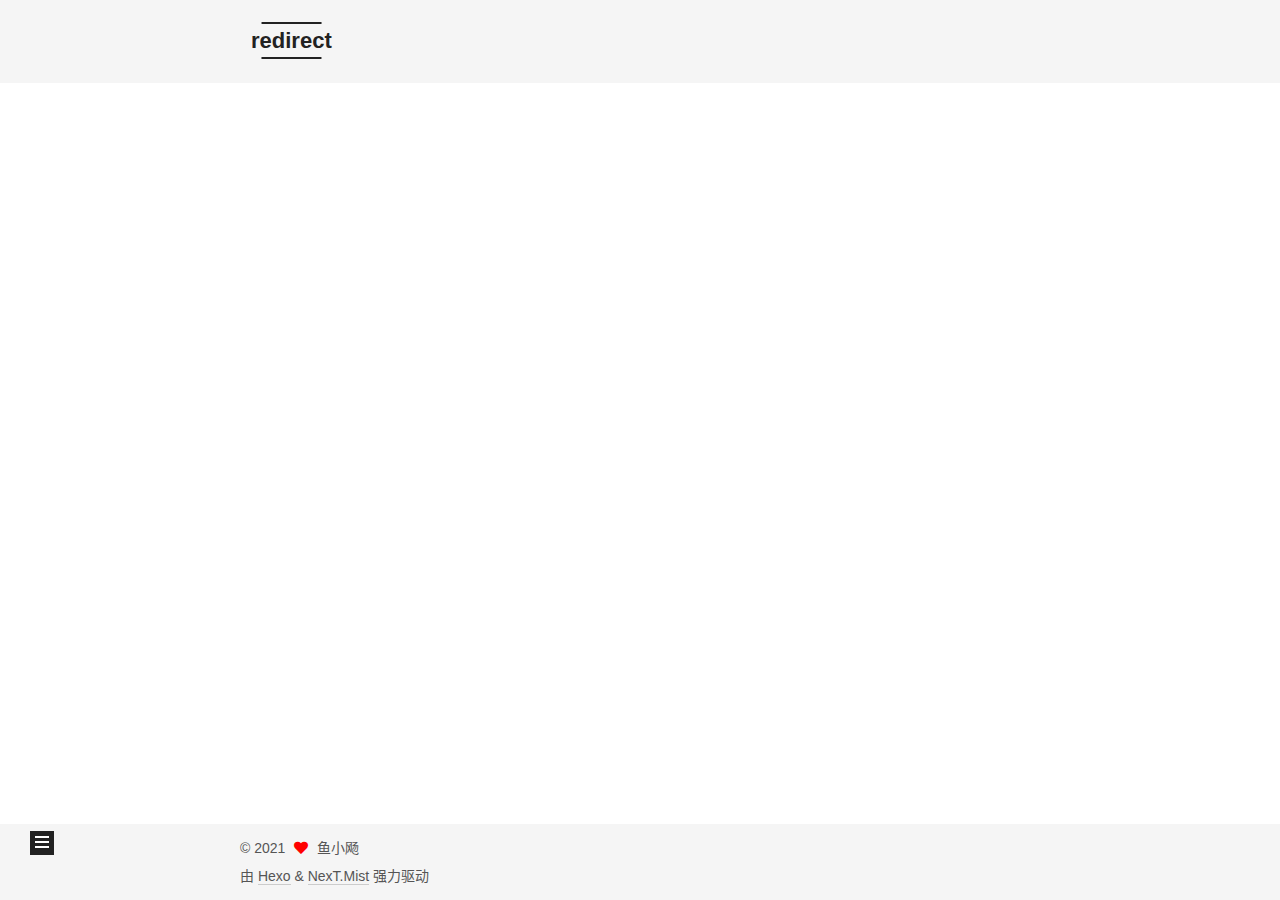
==== about/index.html @ b48eae07 "Site updated: 2021-04-28 17:13:50" ====
<!DOCTYPE html>
<html lang="zh-CN">
<head>
  <meta charset="UTF-8">
<meta name="viewport" content="width=device-width, initial-scale=1, maximum-scale=2">
<meta name="theme-color" content="#222">
<meta name="generator" content="Hexo 5.4.0">
  <link rel="apple-touch-icon" sizes="180x180" href="/images/apple-touch-icon-next.png">
  <link rel="icon" type="image/png" sizes="32x32" href="/images/favicon-32x32-next.png">
  <link rel="icon" type="image/png" sizes="16x16" href="/images/favicon-16x16-next.png">
  <link rel="mask-icon" href="/images/logo.svg" color="#222">

<link rel="stylesheet" href="/css/main.css">


<link rel="stylesheet" href="/lib/font-awesome/css/all.min.css">

<script id="hexo-configurations">
    var NexT = window.NexT || {};
    var CONFIG = {"hostname":"example.com","root":"/","scheme":"Mist","version":"7.8.0","exturl":false,"sidebar":{"position":"left","display":"post","padding":18,"offset":12,"onmobile":false},"copycode":{"enable":false,"show_result":false,"style":null},"back2top":{"enable":true,"sidebar":false,"scrollpercent":false},"bookmark":{"enable":false,"color":"#222","save":"auto"},"fancybox":false,"mediumzoom":false,"lazyload":false,"pangu":false,"comments":{"style":"tabs","active":null,"storage":true,"lazyload":false,"nav":null},"algolia":{"hits":{"per_page":10},"labels":{"input_placeholder":"Search for Posts","hits_empty":"We didn't find any results for the search: ${query}","hits_stats":"${hits} results found in ${time} ms"}},"localsearch":{"enable":false,"trigger":"auto","top_n_per_article":1,"unescape":false,"preload":false},"motion":{"enable":true,"async":false,"transition":{"post_block":"fadeIn","post_header":"slideDownIn","post_body":"slideDownIn","coll_header":"slideLeftIn","sidebar":"slideUpIn"}}};
  </script>

  <meta property="og:type" content="website">
<meta property="og:title" content="about">
<meta property="og:url" content="http://example.com/about/index.html">
<meta property="og:site_name" content="redirect">
<meta property="og:locale" content="zh_CN">
<meta property="article:published_time" content="2021-04-28T08:40:49.000Z">
<meta property="article:modified_time" content="2021-04-28T08:40:49.371Z">
<meta property="article:author" content="鱼小飏">
<meta name="twitter:card" content="summary">

<link rel="canonical" href="http://example.com/about/">


<script id="page-configurations">
  // https://hexo.io/docs/variables.html
  CONFIG.page = {
    sidebar: "",
    isHome : false,
    isPost : false,
    lang   : 'zh-CN'
  };
</script>

  <title>about | redirect
</title>
  






  <noscript>
  <style>
  .use-motion .brand,
  .use-motion .menu-item,
  .sidebar-inner,
  .use-motion .post-block,
  .use-motion .pagination,
  .use-motion .comments,
  .use-motion .post-header,
  .use-motion .post-body,
  .use-motion .collection-header { opacity: initial; }

  .use-motion .site-title,
  .use-motion .site-subtitle {
    opacity: initial;
    top: initial;
  }

  .use-motion .logo-line-before i { left: initial; }
  .use-motion .logo-line-after i { right: initial; }
  </style>
</noscript>

</head>

<body itemscope itemtype="http://schema.org/WebPage">
  <div class="container use-motion">
    <div class="headband"></div>

    <header class="header" itemscope itemtype="http://schema.org/WPHeader">
      <div class="header-inner"><div class="site-brand-container">
  <div class="site-nav-toggle">
    <div class="toggle" aria-label="切换导航栏">
      <span class="toggle-line toggle-line-first"></span>
      <span class="toggle-line toggle-line-middle"></span>
      <span class="toggle-line toggle-line-last"></span>
    </div>
  </div>

  <div class="site-meta">

    <a href="/" class="brand" rel="start">
      <span class="logo-line-before"><i></i></span>
      <h1 class="site-title">redirect</h1>
      <span class="logo-line-after"><i></i></span>
    </a>
  </div>

  <div class="site-nav-right">
    <div class="toggle popup-trigger">
    </div>
  </div>
</div>




<nav class="site-nav">
  <ul id="menu" class="main-menu menu">
        <li class="menu-item menu-item-home">

    <a href="/" rel="section"><i class="fa fa-home fa-fw"></i>首页</a>

  </li>
        <li class="menu-item menu-item-tags">

    <a href="/tags/" rel="section"><i class="fa fa-tags fa-fw"></i>标签</a>

  </li>
        <li class="menu-item menu-item-categories">

    <a href="/categories/" rel="section"><i class="fa fa-th fa-fw"></i>分类</a>

  </li>
        <li class="menu-item menu-item-archives">

    <a href="/archives/" rel="section"><i class="fa fa-archive fa-fw"></i>归档</a>

  </li>
  </ul>
</nav>




</div>
    </header>

    
  <div class="back-to-top">
    <i class="fa fa-arrow-up"></i>
    <span>0%</span>
  </div>


    <main class="main">
      <div class="main-inner">
        <div class="content-wrap">
          
  
  

          <div class="content page posts-expand">
            

    
    
    
    <div class="post-block" lang="zh-CN">
      <header class="post-header">

<h1 class="post-title" itemprop="name headline">about
</h1>

<div class="post-meta">
  

</div>

</header>

      
      
      
      <div class="post-body">
          
      </div>
      
      
      
    </div>
    

    
    
    


          </div>
          

<script>
  window.addEventListener('tabs:register', () => {
    let { activeClass } = CONFIG.comments;
    if (CONFIG.comments.storage) {
      activeClass = localStorage.getItem('comments_active') || activeClass;
    }
    if (activeClass) {
      let activeTab = document.querySelector(`a[href="#comment-${activeClass}"]`);
      if (activeTab) {
        activeTab.click();
      }
    }
  });
  if (CONFIG.comments.storage) {
    window.addEventListener('tabs:click', event => {
      if (!event.target.matches('.tabs-comment .tab-content .tab-pane')) return;
      let commentClass = event.target.classList[1];
      localStorage.setItem('comments_active', commentClass);
    });
  }
</script>

        </div>
          
  
  <div class="toggle sidebar-toggle">
    <span class="toggle-line toggle-line-first"></span>
    <span class="toggle-line toggle-line-middle"></span>
    <span class="toggle-line toggle-line-last"></span>
  </div>

  <aside class="sidebar">
    <div class="sidebar-inner">

      <ul class="sidebar-nav motion-element">
        <li class="sidebar-nav-toc">
          文章目录
        </li>
        <li class="sidebar-nav-overview">
          站点概览
        </li>
      </ul>

      <!--noindex-->
      <div class="post-toc-wrap sidebar-panel">
      </div>
      <!--/noindex-->

      <div class="site-overview-wrap sidebar-panel">
        <div class="site-author motion-element" itemprop="author" itemscope itemtype="http://schema.org/Person">
  <p class="site-author-name" itemprop="name">鱼小飏</p>
  <div class="site-description" itemprop="description"></div>
</div>
<div class="site-state-wrap motion-element">
  <nav class="site-state">
      <div class="site-state-item site-state-posts">
          <a href="/archives/">
        
          <span class="site-state-item-count">1</span>
          <span class="site-state-item-name">日志</span>
        </a>
      </div>
      <div class="site-state-item site-state-categories">
            <a href="/categories/">
          
        <span class="site-state-item-count">1</span>
        <span class="site-state-item-name">分类</span></a>
      </div>
      <div class="site-state-item site-state-tags">
            <a href="/tags/">
          
        <span class="site-state-item-count">1</span>
        <span class="site-state-item-name">标签</span></a>
      </div>
  </nav>
</div>



      </div>

    </div>
  </aside>
  <div id="sidebar-dimmer"></div>


      </div>
    </main>

    <footer class="footer">
      <div class="footer-inner">
        

        

<div class="copyright">
  
  &copy; 
  <span itemprop="copyrightYear">2021</span>
  <span class="with-love">
    <i class="fa fa-heart"></i>
  </span>
  <span class="author" itemprop="copyrightHolder">鱼小飏</span>
</div>
  <div class="powered-by">由 <a href="https://hexo.io/" class="theme-link" rel="noopener" target="_blank">Hexo</a> & <a href="https://mist.theme-next.org/" class="theme-link" rel="noopener" target="_blank">NexT.Mist</a> 强力驱动
  </div>

        








      </div>
    </footer>
  </div>

  
  <script src="/lib/anime.min.js"></script>
  <script src="/lib/velocity/velocity.min.js"></script>
  <script src="/lib/velocity/velocity.ui.min.js"></script>

<script src="/js/utils.js"></script>

<script src="/js/motion.js"></script>


<script src="/js/schemes/muse.js"></script>


<script src="/js/next-boot.js"></script>




  















  

  

</body>
</html>
---- css/main.css ----
:root {
  --body-bg-color: #fff;
  --content-bg-color: #f5f5f5;
  --card-bg-color: #f5f5f5;
  --text-color: #555;
  --blockquote-color: #666;
  --link-color: #555;
  --link-hover-color: #222;
  --brand-color: #222;
  --brand-hover-color: #222;
  --table-row-odd-bg-color: #f9f9f9;
  --table-row-hover-bg-color: #f5f5f5;
  --menu-item-bg-color: #ddd;
  --btn-default-bg: transparent;
  --btn-default-color: var(--link-color);
  --btn-default-border-color: var(--link-color);
  --btn-default-hover-bg: transparent;
  --btn-default-hover-color: var(--link-hover-color);
  --btn-default-hover-border-color: var(--link-hover-color);
}
html {
  line-height: 1.15; /* 1 */
  -webkit-text-size-adjust: 100%; /* 2 */
}
body {
  margin: 0;
}
main {
  display: block;
}
h1 {
  font-size: 2em;
  margin: 0.67em 0;
}
hr {
  box-sizing: content-box; /* 1 */
  height: 0; /* 1 */
  overflow: visible; /* 2 */
}
pre {
  font-family: monospace, monospace; /* 1 */
  font-size: 1em; /* 2 */
}
a {
  background: transparent;
}
abbr[title] {
  border-bottom: none; /* 1 */
  text-decoration: underline; /* 2 */
  text-decoration: underline dotted; /* 2 */
}
b,
strong {
  font-weight: bolder;
}
code,
kbd,
samp {
  font-family: monospace, monospace; /* 1 */
  font-size: 1em; /* 2 */
}
small {
  font-size: 80%;
}
sub,
sup {
  font-size: 75%;
  line-height: 0;
  position: relative;
  vertical-align: baseline;
}
sub {
  bottom: -0.25em;
}
sup {
  top: -0.5em;
}
img {
  border-style: none;
}
button,
input,
optgroup,
select,
textarea {
  font-family: inherit; /* 1 */
  font-size: 100%; /* 1 */
  line-height: 1.15; /* 1 */
  margin: 0; /* 2 */
}
button,
input {
/* 1 */
  overflow: visible;
}
button,
select {
/* 1 */
  text-transform: none;
}
button,
[type='button'],
[type='reset'],
[type='submit'] {
  -webkit-appearance: button;
}
button::-moz-focus-inner,
[type='button']::-moz-focus-inner,
[type='reset']::-moz-focus-inner,
[type='submit']::-moz-focus-inner {
  border-style: none;
  padding: 0;
}
button:-moz-focusring,
[type='button']:-moz-focusring,
[type='reset']:-moz-focusring,
[type='submit']:-moz-focusring {
  outline: 1px dotted ButtonText;
}
fieldset {
  padding: 0.35em 0.75em 0.625em;
}
legend {
  box-sizing: border-box; /* 1 */
  color: inherit; /* 2 */
  display: table; /* 1 */
  max-width: 100%; /* 1 */
  padding: 0; /* 3 */
  white-space: normal; /* 1 */
}
progress {
  vertical-align: baseline;
}
textarea {
  overflow: auto;
}
[type='checkbox'],
[type='radio'] {
  box-sizing: border-box; /* 1 */
  padding: 0; /* 2 */
}
[type='number']::-webkit-inner-spin-button,
[type='number']::-webkit-outer-spin-button {
  height: auto;
}
[type='search'] {
  outline-offset: -2px; /* 2 */
  -webkit-appearance: textfield; /* 1 */
}
[type='search']::-webkit-search-decoration {
  -webkit-appearance: none;
}
::-webkit-file-upload-button {
  font: inherit; /* 2 */
  -webkit-appearance: button; /* 1 */
}
details {
  display: block;
}
summary {
  display: list-item;
}
template {
  display: none;
}
[hidden] {
  display: none;
}
::selection {
  background: #262a30;
  color: #eee;
}
html,
body {
  height: 100%;
}
body {
  background: var(--body-bg-color);
  color: var(--text-color);
  font-family: 'Lato', "PingFang SC", "Microsoft YaHei", sans-serif;
  font-size: 1em;
  line-height: 2;
}
@media (max-width: 991px) {
  body {
    padding-left: 0 !important;
    padding-right: 0 !important;
  }
}
h1,
h2,
h3,
h4,
h5,
h6 {
  font-family: 'Lato', "PingFang SC", "Microsoft YaHei", sans-serif;
  font-weight: bold;
  line-height: 1.5;
  margin: 20px 0 15px;
}
h1 {
  font-size: 1.5em;
}
h2 {
  font-size: 1.375em;
}
h3 {
  font-size: 1.25em;
}
h4 {
  font-size: 1.125em;
}
h5 {
  font-size: 1em;
}
h6 {
  font-size: 0.875em;
}
p {
  margin: 0 0 20px 0;
}
a,
span.exturl {
  border-bottom: 1px solid #ccc;
  color: var(--link-color);
  outline: 0;
  text-decoration: none;
  overflow-wrap: break-word;
  word-wrap: break-word;
  cursor: pointer;
}
a:hover,
span.exturl:hover {
  border-bottom-color: var(--link-hover-color);
  color: var(--link-hover-color);
}
iframe,
img,
video {
  display: block;
  margin-left: auto;
  margin-right: auto;
  max-width: 100%;
}
hr {
  background-image: repeating-linear-gradient(-45deg, #ddd, #ddd 4px, transparent 4px, transparent 8px);
  border: 0;
  height: 3px;
  margin: 40px 0;
}
blockquote {
  border-left: 4px solid #ddd;
  color: var(--blockquote-color);
  margin: 0;
  padding: 0 15px;
}
blockquote cite::before {
  content: '-';
  padding: 0 5px;
}
dt {
  font-weight: bold;
}
dd {
  margin: 0;
  padding: 0;
}
kbd {
  background-color: #f5f5f5;
  background-image: linear-gradient(#eee, #fff, #eee);
  border: 1px solid #ccc;
  border-radius: 0.2em;
  box-shadow: 0.1em 0.1em 0.2em rgba(0,0,0,0.1);
  color: #555;
  font-family: inherit;
  padding: 0.1em 0.3em;
  white-space: nowrap;
}
.table-container {
  overflow: auto;
}
table {
  border-collapse: collapse;
  border-spacing: 0;
  font-size: 0.875em;
  margin: 0 0 20px 0;
  width: 100%;
}
tbody tr:nth-of-type(odd) {
  background: var(--table-row-odd-bg-color);
}
tbody tr:hover {
  background: var(--table-row-hover-bg-color);
}
caption,
th,
td {
  font-weight: normal;
  padding: 8px;
  vertical-align: middle;
}
th,
td {
  border: 1px solid #ddd;
  border-bottom: 3px solid #ddd;
}
th {
  font-weight: 700;
  padding-bottom: 10px;
}
td {
  border-bottom-width: 1px;
}
.btn {
  background: var(--btn-default-bg);
  border: 2px solid var(--btn-default-border-color);
  border-radius: 0;
  color: var(--btn-default-color);
  display: inline-block;
  font-size: 0.875em;
  line-height: 2;
  padding: 0 20px;
  text-decoration: none;
  transition-property: background-color;
  transition-delay: 0s;
  transition-duration: 0.2s;
  transition-timing-function: ease-in-out;
}
.btn:hover {
  background: var(--btn-default-hover-bg);
  border-color: var(--btn-default-hover-border-color);
  color: var(--btn-default-hover-color);
}
.btn + .btn {
  margin: 0 0 8px 8px;
}
.btn .fa-fw {
  text-align: left;
  width: 1.285714285714286em;
}
.toggle {
  line-height: 0;
}
.toggle .toggle-line {
  background: #fff;
  display: inline-block;
  height: 2px;
  left: 0;
  position: relative;
  top: 0;
  transition: all 0.4s;
  vertical-align: top;
  width: 100%;
}
.toggle .toggle-line:not(:first-child) {
  margin-top: 3px;
}
.toggle.toggle-arrow .toggle-line-first {
  left: 50%;
  top: 2px;
  transform: rotate(45deg);
  width: 50%;
}
.toggle.toggle-arrow .toggle-line-middle {
  left: 2px;
  width: 90%;
}
.toggle.toggle-arrow .toggle-line-last {
  left: 50%;
  top: -2px;
  transform: rotate(-45deg);
  width: 50%;
}
.toggle.toggle-close .toggle-line-first {
  transform: rotate(-45deg);
  top: 5px;
}
.toggle.toggle-close .toggle-line-middle {
  opacity: 0;
}
.toggle.toggle-close .toggle-line-last {
  transform: rotate(45deg);
  top: -5px;
}
.highlight,
pre {
  background: #f7f7f7;
  color: #4d4d4c;
  line-height: 1.6;
  margin: 0 auto 20px;
}
pre,
code {
  font-family: consolas, Menlo, monospace, "PingFang SC", "Microsoft YaHei";
}
code {
  background: #eee;
  border-radius: 3px;
  color: #555;
  padding: 2px 4px;
  overflow-wrap: break-word;
  word-wrap: break-word;
}
.highlight *::selection {
  background: #d6d6d6;
}
.highlight pre {
  border: 0;
  margin: 0;
  padding: 10px 0;
}
.highlight table {
  border: 0;
  margin: 0;
  width: auto;
}
.highlight td {
  border: 0;
  padding: 0;
}
.highlight figcaption {
  background: #eff2f3;
  color: #4d4d4c;
  display: flex;
  font-size: 0.875em;
  justify-content: space-between;
  line-height: 1.2;
  padding: 0.5em;
}
.highlight figcaption a {
  color: #4d4d4c;
}
.highlight figcaption a:hover {
  border-bottom-color: #4d4d4c;
}
.highlight .gutter {
  -moz-user-select: none;
  -ms-user-select: none;
  -webkit-user-select: none;
  user-select: none;
}
.highlight .gutter pre {
  background: #eff2f3;
  color: #869194;
  padding-left: 10px;
  padding-right: 10px;
  text-align: right;
}
.highlight .code pre {
  background: #f7f7f7;
  padding-left: 10px;
  width: 100%;
}
.gist table {
  width: auto;
}
.gist table td {
  border: 0;
}
pre {
  overflow: auto;
  padding: 10px;
}
pre code {
  background: none;
  color: #4d4d4c;
  font-size: 0.875em;
  padding: 0;
  text-shadow: none;
}
pre .deletion {
  background: #fdd;
}
pre .addition {
  background: #dfd;
}
pre .meta {
  color: #eab700;
  -moz-user-select: none;
  -ms-user-select: none;
  -webkit-user-select: none;
  user-select: none;
}
pre .comment {
  color: #8e908c;
}
pre .variable,
pre .attribute,
pre .tag,
pre .name,
pre .regexp,
pre .ruby .constant,
pre .xml .tag .title,
pre .xml .pi,
pre .xml .doctype,
pre .html .doctype,
pre .css .id,
pre .css .class,
pre .css .pseudo {
  color: #c82829;
}
pre .number,
pre .preprocessor,
pre .built_in,
pre .builtin-name,
pre .literal,
pre .params,
pre .constant,
pre .command {
  color: #f5871f;
}
pre .ruby .class .title,
pre .css .rules .attribute,
pre .string,
pre .symbol,
pre .value,
pre .inheritance,
pre .header,
pre .ruby .symbol,
pre .xml .cdata,
pre .special,
pre .formula {
  color: #718c00;
}
pre .title,
pre .css .hexcolor {
  color: #3e999f;
}
pre .function,
pre .python .decorator,
pre .python .title,
pre .ruby .function .title,
pre .ruby .title .keyword,
pre .perl .sub,
pre .javascript .title,
pre .coffeescript .title {
  color: #4271ae;
}
pre .keyword,
pre .javascript .function {
  color: #8959a8;
}
.blockquote-center {
  border-left: none;
  margin: 40px 0;
  padding: 0;
  position: relative;
  text-align: center;
}
.blockquote-center .fa {
  display: block;
  opacity: 0.6;
  position: absolute;
  width: 100%;
}
.blockquote-center .fa-quote-left {
  border-top: 1px solid #ccc;
  text-align: left;
  top: -20px;
}
.blockquote-center .fa-quote-right {
  border-bottom: 1px solid #ccc;
  text-align: right;
  bottom: -20px;
}
.blockquote-center p,
.blockquote-center div {
  text-align: center;
}
.post-body .group-picture img {
  margin: 0 auto;
  padding: 0 3px;
}
.group-picture-row {
  margin-bottom: 6px;
  overflow: hidden;
}
.group-picture-column {
  float: left;
  margin-bottom: 10px;
}
.post-body .label {
  color: #555;
  display: inline;
  padding: 0 2px;
}
.post-body .label.default {
  background: #f0f0f0;
}
.post-body .label.primary {
  background: #efe6f7;
}
.post-body .label.info {
  background: #e5f2f8;
}
.post-body .label.success {
  background: #e7f4e9;
}
.post-body .label.warning {
  background: #fcf6e1;
}
.post-body .label.danger {
  background: #fae8eb;
}
.post-body .tabs {
  margin-bottom: 20px;
}
.post-body .tabs,
.tabs-comment {
  display: block;
  padding-top: 10px;
  position: relative;
}
.post-body .tabs ul.nav-tabs,
.tabs-comment ul.nav-tabs {
  display: flex;
  flex-wrap: wrap;
  margin: 0;
  margin-bottom: -1px;
  padding: 0;
}
@media (max-width: 413px) {
  .post-body .tabs ul.nav-tabs,
  .tabs-comment ul.nav-tabs {
    display: block;
    margin-bottom: 5px;
  }
}
.post-body .tabs ul.nav-tabs li.tab,
.tabs-comment ul.nav-tabs li.tab {
  border-bottom: 1px solid #ddd;
  border-left: 1px solid transparent;
  border-right: 1px solid transparent;
  border-top: 3px solid transparent;
  flex-grow: 1;
  list-style-type: none;
  border-radius: 0 0 0 0;
}
@media (max-width: 413px) {
  .post-body .tabs ul.nav-tabs li.tab,
  .tabs-comment ul.nav-tabs li.tab {
    border-bottom: 1px solid transparent;
    border-left: 3px solid transparent;
    border-right: 1px solid transparent;
    border-top: 1px solid transparent;
  }
}
@media (max-width: 413px) {
  .post-body .tabs ul.nav-tabs li.tab,
  .tabs-comment ul.nav-tabs li.tab {
    border-radius: 0;
  }
}
.post-body .tabs ul.nav-tabs li.tab a,
.tabs-comment ul.nav-tabs li.tab a {
  border-bottom: initial;
  display: block;
  line-height: 1.8;
  outline: 0;
  padding: 0.25em 0.75em;
  text-align: center;
  transition-delay: 0s;
  transition-duration: 0.2s;
  transition-timing-function: ease-out;
}
.post-body .tabs ul.nav-tabs li.tab a i,
.tabs-comment ul.nav-tabs li.tab a i {
  width: 1.285714285714286em;
}
.post-body .tabs ul.nav-tabs li.tab.active,
.tabs-comment ul.nav-tabs li.tab.active {
  border-bottom: 1px solid transparent;
  border-left: 1px solid #ddd;
  border-right: 1px solid #ddd;
  border-top: 3px solid #fc6423;
}
@media (max-width: 413px) {
  .post-body .tabs ul.nav-tabs li.tab.active,
  .tabs-comment ul.nav-tabs li.tab.active {
    border-bottom: 1px solid #ddd;
    border-left: 3px solid #fc6423;
    border-right: 1px solid #ddd;
    border-top: 1px solid #ddd;
  }
}
.post-body .tabs ul.nav-tabs li.tab.active a,
.tabs-comment ul.nav-tabs li.tab.active a {
  color: var(--link-color);
  cursor: default;
}
.post-body .tabs .tab-content .tab-pane,
.tabs-comment .tab-content .tab-pane {
  border: 1px solid #ddd;
  border-top: 0;
  padding: 20px 20px 0 20px;
  border-radius: 0;
}
.post-body .tabs .tab-content .tab-pane:not(.active),
.tabs-comment .tab-content .tab-pane:not(.active) {
  display: none;
}
.post-body .tabs .tab-content .tab-pane.active,
.tabs-comment .tab-content .tab-pane.active {
  display: block;
}
.post-body .tabs .tab-content .tab-pane.active:nth-of-type(1),
.tabs-comment .tab-content .tab-pane.active:nth-of-type(1) {
  border-radius: 0 0 0 0;
}
@media (max-width: 413px) {
  .post-body .tabs .tab-content .tab-pane.active:nth-of-type(1),
  .tabs-comment .tab-content .tab-pane.active:nth-of-type(1) {
    border-radius: 0;
  }
}
.post-body .note {
  border-radius: 3px;
  margin-bottom: 20px;
  padding: 1em;
  position: relative;
  border: 1px solid #eee;
  border-left-width: 5px;
}
.post-body .note h2,
.post-body .note h3,
.post-body .note h4,
.post-body .note h5,
.post-body .note h6 {
  margin-top: 0;
  border-bottom: initial;
  margin-bottom: 0;
  padding-top: 0;
}
.post-body .note p:first-child,
.post-body .note ul:first-child,
.post-body .note ol:first-child,
.post-body .note table:first-child,
.post-body .note pre:first-child,
.post-body .note blockquote:first-child,
.post-body .note img:first-child {
  margin-top: 0;
}
.post-body .note p:last-child,
.post-body .note ul:last-child,
.post-body .note ol:last-child,
.post-body .note table:last-child,
.post-body .note pre:last-child,
.post-body .note blockquote:last-child,
.post-body .note img:last-child {
  margin-bottom: 0;
}
.post-body .note.default {
  border-left-color: #777;
}
.post-body .note.default h2,
.post-body .note.default h3,
.post-body .note.default h4,
.post-body .note.default h5,
.post-body .note.default h6 {
  color: #777;
}
.post-body .note.primary {
  border-left-color: #6f42c1;
}
.post-body .note.primary h2,
.post-body .note.primary h3,
.post-body .note.primary h4,
.post-body .note.primary h5,
.post-body .note.primary h6 {
  color: #6f42c1;
}
.post-body .note.info {
  border-left-color: #428bca;
}
.post-body .note.info h2,
.post-body .note.info h3,
.post-body .note.info h4,
.post-body .note.info h5,
.post-body .note.info h6 {
  color: #428bca;
}
.post-body .note.success {
  border-left-color: #5cb85c;
}
.post-body .note.success h2,
.post-body .note.success h3,
.post-body .note.success h4,
.post-body .note.success h5,
.post-body .note.success h6 {
  color: #5cb85c;
}
.post-body .note.warning {
  border-left-color: #f0ad4e;
}
.post-body .note.warning h2,
.post-body .note.warning h3,
.post-body .note.warning h4,
.post-body .note.warning h5,
.post-body .note.warning h6 {
  color: #f0ad4e;
}
.post-body .note.danger {
  border-left-color: #d9534f;
}
.post-body .note.danger h2,
.post-body .note.danger h3,
.post-body .note.danger h4,
.post-body .note.danger h5,
.post-body .note.danger h6 {
  color: #d9534f;
}
.pagination .prev,
.pagination .next,
.pagination .page-number,
.pagination .space {
  display: inline-block;
  margin: 0 10px;
  padding: 0 11px;
  position: relative;
  top: -1px;
}
@media (max-width: 767px) {
  .pagination .prev,
  .pagination .next,
  .pagination .page-number,
  .pagination .space {
    margin: 0 5px;
  }
}
.pagination {
  border-top: 1px solid #eee;
  margin: 120px 0 0;
  text-align: center;
}
.pagination .prev,
.pagination .next,
.pagination .page-number {
  border-bottom: 0;
  border-top: 1px solid #eee;
  transition-property: border-color;
  transition-delay: 0s;
  transition-duration: 0.2s;
  transition-timing-function: ease-in-out;
}
.pagination .prev:hover,
.pagination .next:hover,
.pagination .page-number:hover {
  border-top-color: #222;
}
.pagination .space {
  margin: 0;
  padding: 0;
}
.pagination .prev {
  margin-left: 0;
}
.pagination .next {
  margin-right: 0;
}
.pagination .page-number.current {
  background: #ccc;
  border-top-color: #ccc;
  color: #fff;
}
@media (max-width: 767px) {
  .pagination {
    border-top: none;
  }
  .pagination .prev,
  .pagination .next,
  .pagination .page-number {
    border-bottom: 1px solid #eee;
    border-top: 0;
    margin-bottom: 10px;
    padding: 0 10px;
  }
  .pagination .prev:hover,
  .pagination .next:hover,
  .pagination .page-number:hover {
    border-bottom-color: #222;
  }
}
.comments {
  margin-top: 60px;
  overflow: hidden;
}
.comment-button-group {
  display: flex;
  flex-wrap: wrap-reverse;
  justify-content: center;
  margin: 1em 0;
}
.comment-button-group .comment-button {
  margin: 0.1em 0.2em;
}
.comment-button-group .comment-button.active {
  background: var(--btn-default-hover-bg);
  border-color: var(--btn-default-hover-border-color);
  color: var(--btn-default-hover-color);
}
.comment-position {
  display: none;
}
.comment-position.active {
  display: block;
}
.tabs-comment {
  background: var(--content-bg-color);
  margin-top: 4em;
  padding-top: 0;
}
.tabs-comment .comments {
  border: 0;
  box-shadow: none;
  margin-top: 0;
  padding-top: 0;
}
.container {
  min-height: 100%;
  position: relative;
}
.main-inner {
  margin: 0 auto;
  width: 700px;
}
@media (min-width: 1200px) {
  .main-inner {
    width: 800px;
  }
}
@media (min-width: 1600px) {
  .main-inner {
    width: 900px;
  }
}
@media (max-width: 767px) {
  .content-wrap {
    padding: 0 20px;
  }
}
.header {
  background: transparent;
}
.header-inner {
  margin: 0 auto;
  width: 700px;
}
@media (min-width: 1200px) {
  .header-inner {
    width: 800px;
  }
}
@media (min-width: 1600px) {
  .header-inner {
    width: 900px;
  }
}
.site-brand-container {
  display: flex;
  flex-shrink: 0;
  padding: 0 10px;
}
.headband {
  background: #222;
  height: 3px;
}
.site-meta {
  flex-grow: 1;
  text-align: left;
}
@media (max-width: 767px) {
  .site-meta {
    text-align: center;
  }
}
.brand {
  border-bottom: none;
  color: var(--brand-color);
  display: inline-block;
  line-height: 1.375em;
  padding: 0 40px;
  position: relative;
}
.brand:hover {
  color: var(--brand-hover-color);
}
.site-title {
  font-family: 'Lato', "PingFang SC", "Microsoft YaHei", sans-serif;
  font-size: 1.375em;
  font-weight: normal;
  margin: 0;
}
.site-subtitle {
  color: #999;
  font-size: 0.8125em;
  margin: 10px 0;
}
.use-motion .brand {
  opacity: 0;
}
.use-motion .site-title,
.use-motion .site-subtitle,
.use-motion .custom-logo-image {
  opacity: 0;
  position: relative;
  top: -10px;
}
.site-nav-toggle,
.site-nav-right {
  display: none;
}
@media (max-width: 767px) {
  .site-nav-toggle,
  .site-nav-right {
    display: flex;
    flex-direction: column;
    justify-content: center;
  }
}
.site-nav-toggle .toggle,
.site-nav-right .toggle {
  color: var(--text-color);
  padding: 10px;
  width: 22px;
}
.site-nav-toggle .toggle .toggle-line,
.site-nav-right .toggle .toggle-line {
  background: var(--text-color);
  border-radius: 1px;
}
.site-nav {
  display: block;
}
@media (max-width: 767px) {
  .site-nav {
    clear: both;
    display: none;
  }
}
.site-nav.site-nav-on {
  display: block;
}
.menu {
  margin-top: 20px;
  padding-left: 0;
  text-align: center;
}
.menu-item {
  display: inline-block;
  list-style: none;
  margin: 0 10px;
}
@media (max-width: 767px) {
  .menu-item {
    display: block;
    margin-top: 10px;
  }
  .menu-item.menu-item-search {
    display: none;
  }
}
.menu-item a,
.menu-item span.exturl {
  border-bottom: 0;
  display: block;
  font-size: 0.8125em;
  transition-property: border-color;
  transition-delay: 0s;
  transition-duration: 0.2s;
  transition-timing-function: ease-in-out;
}
@media (hover: none) {
  .menu-item a:hover,
  .menu-item span.exturl:hover {
    border-bottom-color: transparent !important;
  }
}
.menu-item .fa,
.menu-item .fab,
.menu-item .far,
.menu-item .fas {
  margin-right: 8px;
}
.menu-item .badge {
  display: inline-block;
  font-weight: bold;
  line-height: 1;
  margin-left: 0.35em;
  margin-top: 0.35em;
  text-align: center;
  white-space: nowrap;
}
@media (max-width: 767px) {
  .menu-item .badge {
    float: right;
    margin-left: 0;
  }
}
.menu-item-active a,
.menu .menu-item a:hover,
.menu .menu-item span.exturl:hover {
  background: var(--menu-item-bg-color);
}
.use-motion .menu-item {
  opacity: 0;
}
.sidebar {
  background: #222;
  bottom: 0;
  box-shadow: inset 0 2px 6px #000;
  position: fixed;
  top: 0;
}
@media (max-width: 991px) {
  .sidebar {
    display: none;
  }
}
.sidebar-inner {
  color: #999;
  padding: 18px 10px;
  text-align: center;
}
.cc-license {
  margin-top: 10px;
  text-align: center;
}
.cc-license .cc-opacity {
  border-bottom: none;
  opacity: 0.7;
}
.cc-license .cc-opacity:hover {
  opacity: 0.9;
}
.cc-license img {
  display: inline-block;
}
.site-author-image {
  border: 2px solid #333;
  display: block;
  margin: 0 auto;
  max-width: 96px;
  padding: 2px;
}
.site-author-name {
  color: #f5f5f5;
  font-weight: normal;
  margin: 5px 0 0;
  text-align: center;
}
.site-description {
  color: #999;
  font-size: 1em;
  margin-top: 5px;
  text-align: center;
}
.links-of-author {
  margin-top: 15px;
}
.links-of-author a,
.links-of-author span.exturl {
  border-bottom-color: #555;
  display: inline-block;
  font-size: 0.8125em;
  margin-bottom: 10px;
  margin-right: 10px;
  vertical-align: middle;
}
.links-of-author a::before,
.links-of-author span.exturl::before {
  background: #9cd1f7;
  border-radius: 50%;
  content: ' ';
  display: inline-block;
  height: 4px;
  margin-right: 3px;
  vertical-align: middle;
  width: 4px;
}
.sidebar-button {
  margin-top: 15px;
}
.sidebar-button a {
  border: 1px solid #fc6423;
  border-radius: 4px;
  color: #fc6423;
  display: inline-block;
  padding: 0 15px;
}
.sidebar-button a .fa,
.sidebar-button a .fab,
.sidebar-button a .far,
.sidebar-button a .fas {
  margin-right: 5px;
}
.sidebar-button a:hover {
  background: #fc6423;
  border: 1px solid #fc6423;
  color: #fff;
}
.sidebar-button a:hover .fa,
.sidebar-button a:hover .fab,
.sidebar-button a:hover .far,
.sidebar-button a:hover .fas {
  color: #fff;
}
.links-of-blogroll {
  font-size: 0.8125em;
  margin-top: 10px;
}
.links-of-blogroll-title {
  font-size: 0.875em;
  font-weight: 600;
  margin-top: 0;
}
.links-of-blogroll-list {
  list-style: none;
  margin: 0;
  padding: 0;
}
#sidebar-dimmer {
  display: none;
}
@media (max-width: 767px) {
  #sidebar-dimmer {
    background: #000;
    display: block;
    height: 100%;
    left: 100%;
    opacity: 0;
    position: fixed;
    top: 0;
    width: 100%;
    z-index: 1100;
  }
  .sidebar-active + #sidebar-dimmer {
    opacity: 0.7;
    transform: translateX(-100%);
    transition: opacity 0.5s;
  }
}
.sidebar-nav {
  margin: 0;
  padding-bottom: 20px;
  padding-left: 0;
}
.sidebar-nav li {
  border-bottom: 1px solid transparent;
  color: #666;
  cursor: pointer;
  display: inline-block;
  font-size: 0.875em;
}
.sidebar-nav li.sidebar-nav-overview {
  margin-left: 10px;
}
.sidebar-nav li:hover {
  color: #f5f5f5;
}
.sidebar-nav .sidebar-nav-active {
  border-bottom-color: #87daff;
  color: #87daff;
}
.sidebar-nav .sidebar-nav-active:hover {
  color: #87daff;
}
.sidebar-panel {
  display: none;
  overflow-x: hidden;
  overflow-y: auto;
}
.sidebar-panel-active {
  display: block;
}
.sidebar-toggle {
  background: #222;
  bottom: 45px;
  cursor: pointer;
  height: 14px;
  left: 30px;
  padding: 5px;
  position: fixed;
  width: 14px;
  z-index: 1300;
}
@media (max-width: 991px) {
  .sidebar-toggle {
    left: 20px;
    opacity: 0.8;
    display: none;
  }
}
.sidebar-toggle:hover .toggle-line {
  background: #87daff;
}
.post-toc {
  font-size: 0.875em;
}
.post-toc ol {
  list-style: none;
  margin: 0;
  padding: 0 2px 5px 10px;
  text-align: left;
}
.post-toc ol > ol {
  padding-left: 0;
}
.post-toc ol a {
  transition-property: all;
  transition-delay: 0s;
  transition-duration: 0.2s;
  transition-timing-function: ease-in-out;
}
.post-toc .nav-item {
  line-height: 1.8;
  overflow: hidden;
  text-overflow: ellipsis;
  white-space: nowrap;
}
.post-toc .nav .nav-child {
  display: none;
}
.post-toc .nav .active > .nav-child {
  display: block;
}
.post-toc .nav .active-current > .nav-child {
  display: block;
}
.post-toc .nav .active-current > .nav-child > .nav-item {
  display: block;
}
.post-toc .nav .active > a {
  border-bottom-color: #87daff;
  color: #87daff;
}
.post-toc .nav .active-current > a {
  color: #87daff;
}
.post-toc .nav .active-current > a:hover {
  color: #87daff;
}
.site-state {
  display: flex;
  justify-content: center;
  line-height: 1.4;
  margin-top: 10px;
  overflow: hidden;
  text-align: center;
  white-space: nowrap;
}
.site-state-item {
  padding: 0 15px;
}
.site-state-item:not(:first-child) {
  border-left: 1px solid #333;
}
.site-state-item a {
  border-bottom: none;
}
.site-state-item-count {
  display: block;
  font-size: 1.25em;
  font-weight: 600;
  text-align: center;
}
.site-state-item-name {
  color: inherit;
  font-size: 0.875em;
}
.footer {
  color: #999;
  font-size: 0.875em;
  padding: 20px 0;
}
.footer.footer-fixed {
  bottom: 0;
  left: 0;
  position: absolute;
  right: 0;
}
.footer-inner {
  box-sizing: border-box;
  margin: 0 auto;
  text-align: center;
  width: 700px;
}
@media (min-width: 1200px) {
  .footer-inner {
    width: 800px;
  }
}
@media (min-width: 1600px) {
  .footer-inner {
    width: 900px;
  }
}
.languages {
  display: inline-block;
  font-size: 1.125em;
  position: relative;
}
.languages .lang-select-label span {
  margin: 0 0.5em;
}
.languages .lang-select {
  height: 100%;
  left: 0;
  opacity: 0;
  position: absolute;
  top: 0;
  width: 100%;
}
.with-love {
  color: #ff0000;
  display: inline-block;
  margin: 0 5px;
}
.powered-by,
.theme-info {
  display: inline-block;
}
@-moz-keyframes iconAnimate {
  0%, 100% {
    transform: scale(1);
  }
  10%, 30% {
    transform: scale(0.9);
  }
  20%, 40%, 60%, 80% {
    transform: scale(1.1);
  }
  50%, 70% {
    transform: scale(1.1);
  }
}
@-webkit-keyframes iconAnimate {
  0%, 100% {
    transform: scale(1);
  }
  10%, 30% {
    transform: scale(0.9);
  }
  20%, 40%, 60%, 80% {
    transform: scale(1.1);
  }
  50%, 70% {
    transform: scale(1.1);
  }
}
@-o-keyframes iconAnimate {
  0%, 100% {
    transform: scale(1);
  }
  10%, 30% {
    transform: scale(0.9);
  }
  20%, 40%, 60%, 80% {
    transform: scale(1.1);
  }
  50%, 70% {
    transform: scale(1.1);
  }
}
@keyframes iconAnimate {
  0%, 100% {
    transform: scale(1);
  }
  10%, 30% {
    transform: scale(0.9);
  }
  20%, 40%, 60%, 80% {
    transform: scale(1.1);
  }
  50%, 70% {
    transform: scale(1.1);
  }
}
.back-to-top {
  font-size: 12px;
  text-align: center;
  transition-delay: 0s;
  transition-duration: 0.2s;
  transition-timing-function: ease-in-out;
}
.back-to-top {
  background: #222;
  bottom: -100px;
  box-sizing: border-box;
  color: #fff;
  cursor: pointer;
  left: 30px;
  opacity: 1;
  padding: 0 6px;
  position: fixed;
  transition-property: bottom;
  z-index: 1300;
  width: 24px;
}
.back-to-top span {
  display: none;
}
.back-to-top:hover {
  color: #87daff;
}
.back-to-top.back-to-top-on {
  bottom: 19px;
}
@media (max-width: 991px) {
  .back-to-top {
    left: 20px;
    opacity: 0.8;
  }
}
.post-body {
  font-family: 'Lato', "PingFang SC", "Microsoft YaHei", sans-serif;
  overflow-wrap: break-word;
  word-wrap: break-word;
}
@media (min-width: 1200px) {
  .post-body {
    font-size: 1.125em;
  }
}
.post-body .exturl .fa {
  font-size: 0.875em;
  margin-left: 4px;
}
.post-body .image-caption,
.post-body .figure .caption {
  color: #999;
  font-size: 0.875em;
  font-weight: bold;
  line-height: 1;
  margin: -20px auto 15px;
  text-align: center;
}
.post-sticky-flag {
  display: inline-block;
  transform: rotate(30deg);
}
.post-button {
  margin-top: 40px;
  text-align: center;
}
.use-motion .post-block,
.use-motion .pagination,
.use-motion .comments {
  opacity: 0;
}
.use-motion .post-header {
  opacity: 0;
}
.use-motion .post-body {
  opacity: 0;
}
.use-motion .collection-header {
  opacity: 0;
}
.posts-collapse {
  margin-left: 35px;
  position: relative;
}
@media (max-width: 767px) {
  .posts-collapse {
    margin-left: 0px;
    margin-right: 0px;
  }
}
.posts-collapse .collection-title {
  font-size: 1.125em;
  position: relative;
}
.posts-collapse .collection-title::before {
  background: #999;
  border: 1px solid #fff;
  border-radius: 50%;
  content: ' ';
  height: 10px;
  left: 0;
  margin-left: -6px;
  margin-top: -4px;
  position: absolute;
  top: 50%;
  width: 10px;
}
.posts-collapse .collection-year {
  font-size: 1.5em;
  font-weight: bold;
  margin: 60px 0;
  position: relative;
}
.posts-collapse .collection-year::before {
  background: #bbb;
  border-radius: 50%;
  content: ' ';
  height: 8px;
  left: 0;
  margin-left: -4px;
  margin-top: -4px;
  position: absolute;
  top: 50%;
  width: 8px;
}
.posts-collapse .collection-header {
  display: block;
  margin: 0 0 0 20px;
}
.posts-collapse .collection-header small {
  color: #bbb;
  margin-left: 5px;
}
.posts-collapse .post-header {
  border-bottom: 1px dashed #ccc;
  margin: 30px 0;
  padding-left: 15px;
  position: relative;
  transition-property: border;
  transition-delay: 0s;
  transition-duration: 0.2s;
  transition-timing-function: ease-in-out;
}
.posts-collapse .post-header::before {
  background: #bbb;
  border: 1px solid #fff;
  border-radius: 50%;
  content: ' ';
  height: 6px;
  left: 0;
  margin-left: -4px;
  position: absolute;
  top: 0.75em;
  transition-property: background;
  width: 6px;
  transition-delay: 0s;
  transition-duration: 0.2s;
  transition-timing-function: ease-in-out;
}
.posts-collapse .post-header:hover {
  border-bottom-color: #666;
}
.posts-collapse .post-header:hover::before {
  background: #222;
}
.posts-collapse .post-meta {
  display: inline;
  font-size: 0.75em;
  margin-right: 10px;
}
.posts-collapse .post-title {
  display: inline;
}
.posts-collapse .post-title a,
.posts-collapse .post-title span.exturl {
  border-bottom: none;
  color: var(--link-color);
}
.posts-collapse .post-title .fa-external-link-alt {
  font-size: 0.875em;
  margin-left: 5px;
}
.posts-collapse::before {
  background: #f5f5f5;
  content: ' ';
  height: 100%;
  left: 0;
  margin-left: -2px;
  position: absolute;
  top: 1.25em;
  width: 4px;
}
.post-eof {
  background: #ccc;
  height: 1px;
  margin: 80px auto 60px;
  text-align: center;
  width: 8%;
}
.post-block:last-of-type .post-eof {
  display: none;
}
.content {
  padding-top: 40px;
}
@media (min-width: 992px) {
  .post-body {
    text-align: justify;
  }
}
@media (max-width: 991px) {
  .post-body {
    text-align: justify;
  }
}
.post-body h1,
.post-body h2,
.post-body h3,
.post-body h4,
.post-body h5,
.post-body h6 {
  padding-top: 10px;
}
.post-body h1 .header-anchor,
.post-body h2 .header-anchor,
.post-body h3 .header-anchor,
.post-body h4 .header-anchor,
.post-body h5 .header-anchor,
.post-body h6 .header-anchor {
  border-bottom-style: none;
  color: #ccc;
  float: right;
  margin-left: 10px;
  visibility: hidden;
}
.post-body h1 .header-anchor:hover,
.post-body h2 .header-anchor:hover,
.post-body h3 .header-anchor:hover,
.post-body h4 .header-anchor:hover,
.post-body h5 .header-anchor:hover,
.post-body h6 .header-anchor:hover {
  color: inherit;
}
.post-body h1:hover .header-anchor,
.post-body h2:hover .header-anchor,
.post-body h3:hover .header-anchor,
.post-body h4:hover .header-anchor,
.post-body h5:hover .header-anchor,
.post-body h6:hover .header-anchor {
  visibility: visible;
}
.post-body iframe,
.post-body img,
.post-body video {
  margin-bottom: 20px;
}
.post-body .video-container {
  height: 0;
  margin-bottom: 20px;
  overflow: hidden;
  padding-top: 75%;
  position: relative;
  width: 100%;
}
.post-body .video-container iframe,
.post-body .video-container object,
.post-body .video-container embed {
  height: 100%;
  left: 0;
  margin: 0;
  position: absolute;
  top: 0;
  width: 100%;
}
.post-gallery {
  align-items: center;
  display: grid;
  grid-gap: 10px;
  grid-template-columns: 1fr 1fr 1fr;
  margin-bottom: 20px;
}
@media (max-width: 767px) {
  .post-gallery {
    grid-template-columns: 1fr 1fr;
  }
}
.post-gallery a {
  border: 0;
}
.post-gallery img {
  margin: 0;
}
.posts-expand .post-header {
  font-size: 1.125em;
}
.posts-expand .post-title {
  font-size: 1.5em;
  font-weight: normal;
  margin: initial;
  text-align: center;
  overflow-wrap: break-word;
  word-wrap: break-word;
}
.posts-expand .post-title-link {
  border-bottom: none;
  color: var(--link-color);
  display: inline-block;
  position: relative;
  vertical-align: top;
}
.posts-expand .post-title-link::before {
  background: var(--link-color);
  bottom: 0;
  content: '';
  height: 2px;
  left: 0;
  position: absolute;
  transform: scaleX(0);
  visibility: hidden;
  width: 100%;
  transition-delay: 0s;
  transition-duration: 0.2s;
  transition-timing-function: ease-in-out;
}
.posts-expand .post-title-link:hover::before {
  transform: scaleX(1);
  visibility: visible;
}
.posts-expand .post-title-link .fa-external-link-alt {
  font-size: 0.875em;
  margin-left: 5px;
}
.posts-expand .post-meta {
  color: #999;
  font-family: 'Lato', "PingFang SC", "Microsoft YaHei", sans-serif;
  font-size: 0.75em;
  margin: 3px 0 60px 0;
  text-align: center;
}
.posts-expand .post-meta .post-description {
  font-size: 0.875em;
  margin-top: 2px;
}
.posts-expand .post-meta time {
  border-bottom: 1px dashed #999;
  cursor: pointer;
}
.post-meta .post-meta-item + .post-meta-item::before {
  content: '|';
  margin: 0 0.5em;
}
.post-meta-divider {
  margin: 0 0.5em;
}
.post-meta-item-icon {
  margin-right: 3px;
}
@media (max-width: 991px) {
  .post-meta-item-icon {
    display: inline-block;
  }
}
@media (max-width: 991px) {
  .post-meta-item-text {
    display: none;
  }
}
.post-nav {
  border-top: 1px solid #eee;
  display: flex;
  justify-content: space-between;
  margin-top: 15px;
  padding: 10px 5px 0;
}
.post-nav-item {
  flex: 1;
}
.post-nav-item a {
  border-bottom: none;
  display: block;
  font-size: 0.875em;
  line-height: 1.6;
  position: relative;
}
.post-nav-item a:active {
  top: 2px;
}
.post-nav-item .fa {
  font-size: 0.75em;
}
.post-nav-item:first-child {
  margin-right: 15px;
}
.post-nav-item:first-child .fa {
  margin-right: 5px;
}
.post-nav-item:last-child {
  margin-left: 15px;
  text-align: right;
}
.post-nav-item:last-child .fa {
  margin-left: 5px;
}
.rtl.post-body p,
.rtl.post-body a,
.rtl.post-body h1,
.rtl.post-body h2,
.rtl.post-body h3,
.rtl.post-body h4,
.rtl.post-body h5,
.rtl.post-body h6,
.rtl.post-body li,
.rtl.post-body ul,
.rtl.post-body ol {
  direction: rtl;
  font-family: UKIJ Ekran;
}
.rtl.post-title {
  font-family: UKIJ Ekran;
}
.post-tags {
  margin-top: 40px;
  text-align: center;
}
.post-tags a {
  display: inline-block;
  font-size: 0.8125em;
}
.post-tags a:not(:last-child) {
  margin-right: 10px;
}
.post-widgets {
  border-top: 1px solid #eee;
  margin-top: 15px;
  text-align: center;
}
.wp_rating {
  height: 20px;
  line-height: 20px;
  margin-top: 10px;
  padding-top: 6px;
  text-align: center;
}
.social-like {
  display: flex;
  font-size: 0.875em;
  justify-content: center;
  text-align: center;
}
.reward-container {
  margin: 20px auto;
  padding: 10px 0;
  text-align: center;
  width: 90%;
}
.reward-container button {
  background: transparent;
  border: 1px solid #fc6423;
  border-radius: 0;
  color: #fc6423;
  cursor: pointer;
  line-height: 2;
  outline: 0;
  padding: 0 15px;
  vertical-align: text-top;
}
.reward-container button:hover {
  background: #fc6423;
  border: 1px solid transparent;
  color: #fa9366;
}
#qr {
  padding-top: 20px;
}
#qr a {
  border: 0;
}
#qr img {
  display: inline-block;
  margin: 0.8em 2em 0 2em;
  max-width: 100%;
  width: 180px;
}
#qr p {
  text-align: center;
}
.category-all-page .category-all-title {
  text-align: center;
}
.category-all-page .category-all {
  margin-top: 20px;
}
.category-all-page .category-list {
  list-style: none;
  margin: 0;
  padding: 0;
}
.category-all-page .category-list-item {
  margin: 5px 10px;
}
.category-all-page .category-list-count {
  color: #bbb;
}
.category-all-page .category-list-count::before {
  content: ' (';
  display: inline;
}
.category-all-page .category-list-count::after {
  content: ') ';
  display: inline;
}
.category-all-page .category-list-child {
  padding-left: 10px;
}
.event-list {
  padding: 0;
}
.event-list hr {
  background: #222;
  margin: 20px 0 45px 0;
}
.event-list hr::after {
  background: #222;
  color: #fff;
  content: 'NOW';
  display: inline-block;
  font-weight: bold;
  padding: 0 5px;
  text-align: right;
}
.event-list .event {
  background: #222;
  margin: 20px 0;
  min-height: 40px;
  padding: 15px 0 15px 10px;
}
.event-list .event .event-summary {
  color: #fff;
  margin: 0;
  padding-bottom: 3px;
}
.event-list .event .event-summary::before {
  animation: dot-flash 1s alternate infinite ease-in-out;
  color: #fff;
  content: '\f111';
  display: inline-block;
  font-size: 10px;
  margin-right: 25px;
  vertical-align: middle;
  font-family: 'Font Awesome 5 Free';
  font-weight: 900;
}
.event-list .event .event-relative-time {
  color: #bbb;
  display: inline-block;
  font-size: 12px;
  font-weight: normal;
  padding-left: 12px;
}
.event-list .event .event-details {
  color: #fff;
  display: block;
  line-height: 18px;
  margin-left: 56px;
  padding-bottom: 6px;
  padding-top: 3px;
  text-indent: -24px;
}
.event-list .event .event-details::before {
  color: #fff;
  display: inline-block;
  margin-right: 9px;
  text-align: center;
  text-indent: 0;
  width: 14px;
  font-family: 'Font Awesome 5 Free';
  font-weight: 900;
}
.event-list .event .event-details.event-location::before {
  content: '\f041';
}
.event-list .event .event-details.event-duration::before {
  content: '\f017';
}
.event-list .event-past {
  background: #f5f5f5;
}
.event-list .event-past .event-summary,
.event-list .event-past .event-details {
  color: #bbb;
  opacity: 0.9;
}
.event-list .event-past .event-summary::before,
.event-list .event-past .event-details::before {
  animation: none;
  color: #bbb;
}
@-moz-keyframes dot-flash {
  from {
    opacity: 1;
    transform: scale(1);
  }
  to {
    opacity: 0;
    transform: scale(0.8);
  }
}
@-webkit-keyframes dot-flash {
  from {
    opacity: 1;
    transform: scale(1);
  }
  to {
    opacity: 0;
    transform: scale(0.8);
  }
}
@-o-keyframes dot-flash {
  from {
    opacity: 1;
    transform: scale(1);
  }
  to {
    opacity: 0;
    transform: scale(0.8);
  }
}
@keyframes dot-flash {
  from {
    opacity: 1;
    transform: scale(1);
  }
  to {
    opacity: 0;
    transform: scale(0.8);
  }
}
ul.breadcrumb {
  font-size: 0.75em;
  list-style: none;
  margin: 1em 0;
  padding: 0 2em;
  text-align: center;
}
ul.breadcrumb li {
  display: inline;
}
ul.breadcrumb li + li::before {
  content: '/\00a0';
  font-weight: normal;
  padding: 0.5em;
}
ul.breadcrumb li + li:last-child {
  font-weight: bold;
}
.tag-cloud {
  text-align: center;
}
.tag-cloud a {
  display: inline-block;
  margin: 10px;
}
.tag-cloud a:hover {
  color: var(--link-hover-color) !important;
}
hr {
  height: 2px;
  margin: 20px 0;
}
.btn {
  padding: 0 10px;
}
.headband {
  display: none;
}
.main-inner {
  padding-bottom: 80px;
}
@media (max-width: 767px) {
  .main-inner {
    width: auto;
  }
}
.content {
  padding-top: 80px;
}
@media (max-width: 767px) {
  .content {
    padding-top: 60px;
  }
}
.pagination {
  margin: 120px 0 0;
  text-align: left;
}
@media (max-width: 767px) {
  .pagination {
    margin: 80px 10px 0;
    text-align: center;
  }
}
.footer {
  background: var(--content-bg-color);
  color: var(--text-color);
  padding: 10px 0;
}
.footer-inner {
  text-align: left;
}
@media (max-width: 767px) {
  .footer-inner {
    text-align: center;
    width: auto;
  }
}
.header {
  background: var(--content-bg-color);
}
.header-inner {
  align-items: center;
  display: flex;
  padding: 20px 0;
}
@media (max-width: 767px) {
  .header-inner {
    display: block;
    padding: 10px 0;
    width: auto;
  }
}
.site-meta {
  line-height: normal;
}
.site-meta .brand {
  padding: 2px 1px;
}
@media (max-width: 767px) {
  .site-meta .brand {
    display: block;
  }
}
.site-meta .site-title {
  font-weight: bolder;
}
.logo-line-before,
.logo-line-after {
  display: block;
  margin: 0 auto;
  overflow: hidden;
  width: 75%;
}
@media (max-width: 767px) {
  .logo-line-before,
  .logo-line-after {
    display: none;
  }
}
.logo-line-before i,
.logo-line-after i {
  background: var(--brand-color);
  display: block;
  height: 2px;
  position: relative;
}
.use-motion .logo-line-before i {
  left: -100%;
}
.use-motion .logo-line-after i {
  right: -100%;
}
.site-subtitle {
  display: none;
}
.site-nav {
  flex-grow: 1;
}
@media (max-width: 767px) {
  .site-nav {
    padding: 10px 10px 0;
  }
}
.menu {
  margin: 0;
}
.menu .menu-item {
  margin: 0;
}
@media (max-width: 767px) {
  .menu .menu-item {
    margin-top: 5px;
  }
}
.menu .menu-item a,
.menu .menu-item span.exturl {
  border-radius: 2px;
  padding: 0 10px;
  transition-property: background;
}
@media (max-width: 767px) {
  .menu .menu-item a,
  .menu .menu-item span.exturl {
    text-align: left;
  }
}
.menu .menu-item .badge {
  background: #fff;
  border-radius: 10px;
  color: #555;
  padding: 1px 4px;
  text-shadow: 1px 1px 0 rgba(0,0,0,0.1);
}
.posts-expand.index .post-title,
.posts-expand.index .post-meta {
  text-align: left;
}
@media (max-width: 767px) {
  .posts-expand.index .post-title,
  .posts-expand.index .post-meta {
    text-align: center;
  }
}
.posts-expand.index .post-meta {
  margin: 5px 0 20px 0;
}
.posts-expand .post-eof {
  display: none;
}
.posts-expand .post-block:not(:first-child) {
  margin-top: 120px;
}
.posts-expand .post-title,
.posts-expand .post-meta {
  text-align: center;
}
.posts-expand .post-body img {
  margin-left: 0;
}
.posts-expand .post-tags {
  text-align: left;
}
.posts-expand .post-tags a {
  background: #f5f5f5;
  border-bottom: none;
  padding: 1px 5px;
}
.posts-expand .post-tags a:hover {
  background: #ccc;
}
.posts-expand .post-nav {
  margin-top: 40px;
}
.post-button {
  margin-top: 20px;
  text-align: left;
}
.post-button .btn {
  background: none;
  border: 0;
  border-bottom: 2px solid var(--btn-default-border-color);
  padding: 0;
  transition-property: border;
}
.post-button .btn:hover {
  border-bottom-color: var(--btn-default-hover-border-color);
}
.sidebar {
  left: -320px;
}
.sidebar.sidebar-active {
  left: 0;
}
.sidebar {
  width: 320px;
  z-index: 1200;
  transition-delay: 0s;
  transition-duration: 0.2s;
  transition-timing-function: ease-out;
}
.sidebar a,
.sidebar span.exturl {
  border-bottom-color: #555;
  color: #999;
}
.sidebar a:hover,
.sidebar span.exturl:hover {
  border-bottom-color: #eee;
  color: #eee;
}
.links-of-blogroll-item {
  padding: 2px 10px;
}
.links-of-blogroll-item a,
.links-of-blogroll-item span.exturl {
  box-sizing: border-box;
  display: inline-block;
  max-width: 280px;
  overflow: hidden;
  text-overflow: ellipsis;
  white-space: nowrap;
}
.sub-menu {
  margin: 10px 0;
}
.sub-menu .menu-item {
  display: inline-block;
}
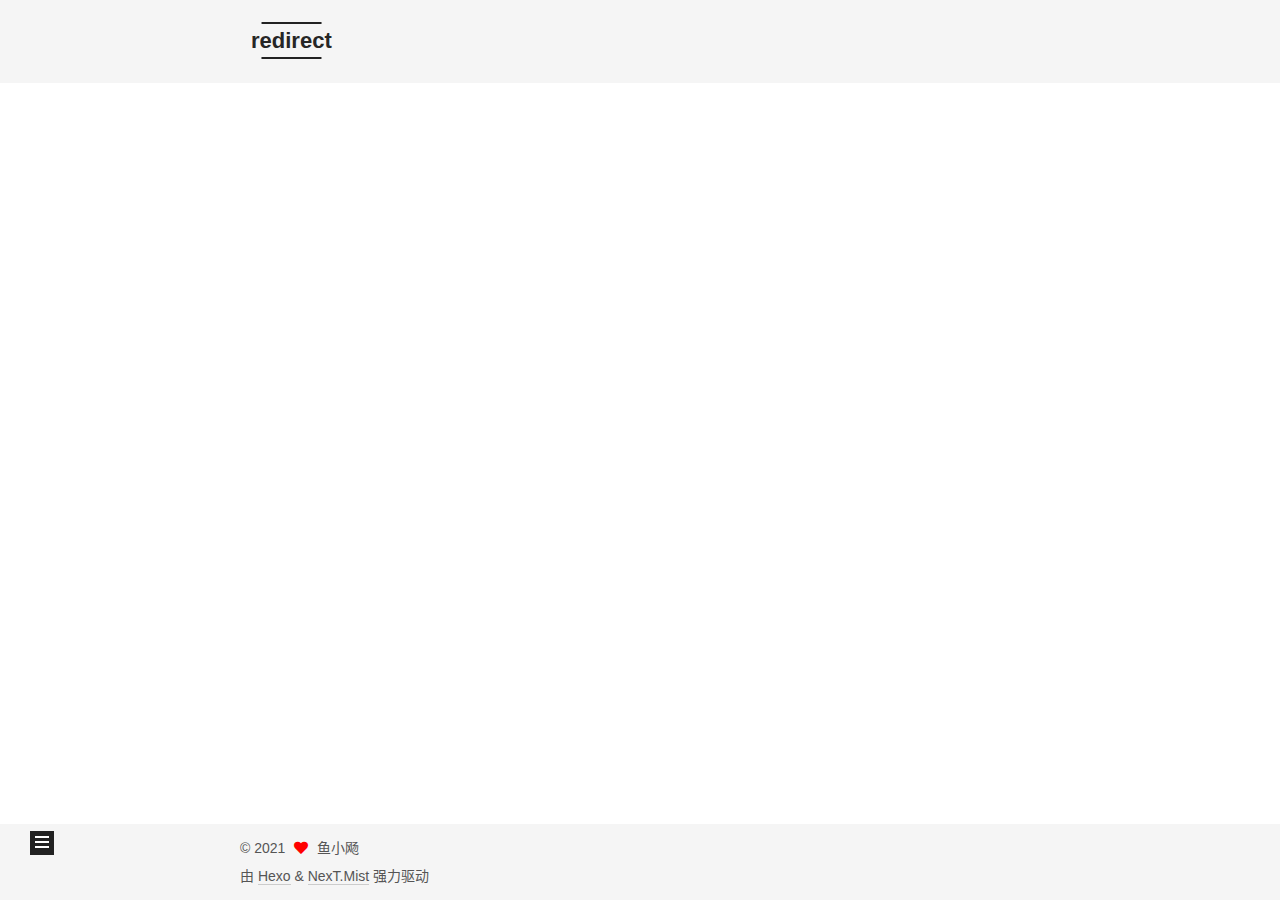
==== commit 78f057a4: "Site updated: 2021-04-29 14:11:41" ====
--- a/about/index.html
+++ b/about/index.html
@@ -251,20 +251,20 @@
       <div class="site-state-item site-state-posts">
           <a href="/archives/">
         
-          <span class="site-state-item-count">1</span>
+          <span class="site-state-item-count">2</span>
           <span class="site-state-item-name">日志</span>
         </a>
       </div>
       <div class="site-state-item site-state-categories">
             <a href="/categories/">
           
-        <span class="site-state-item-count">1</span>
+        <span class="site-state-item-count">2</span>
         <span class="site-state-item-name">分类</span></a>
       </div>
       <div class="site-state-item site-state-tags">
             <a href="/tags/">
           
-        <span class="site-state-item-count">1</span>
+        <span class="site-state-item-count">2</span>
         <span class="site-state-item-name">标签</span></a>
       </div>
   </nav>
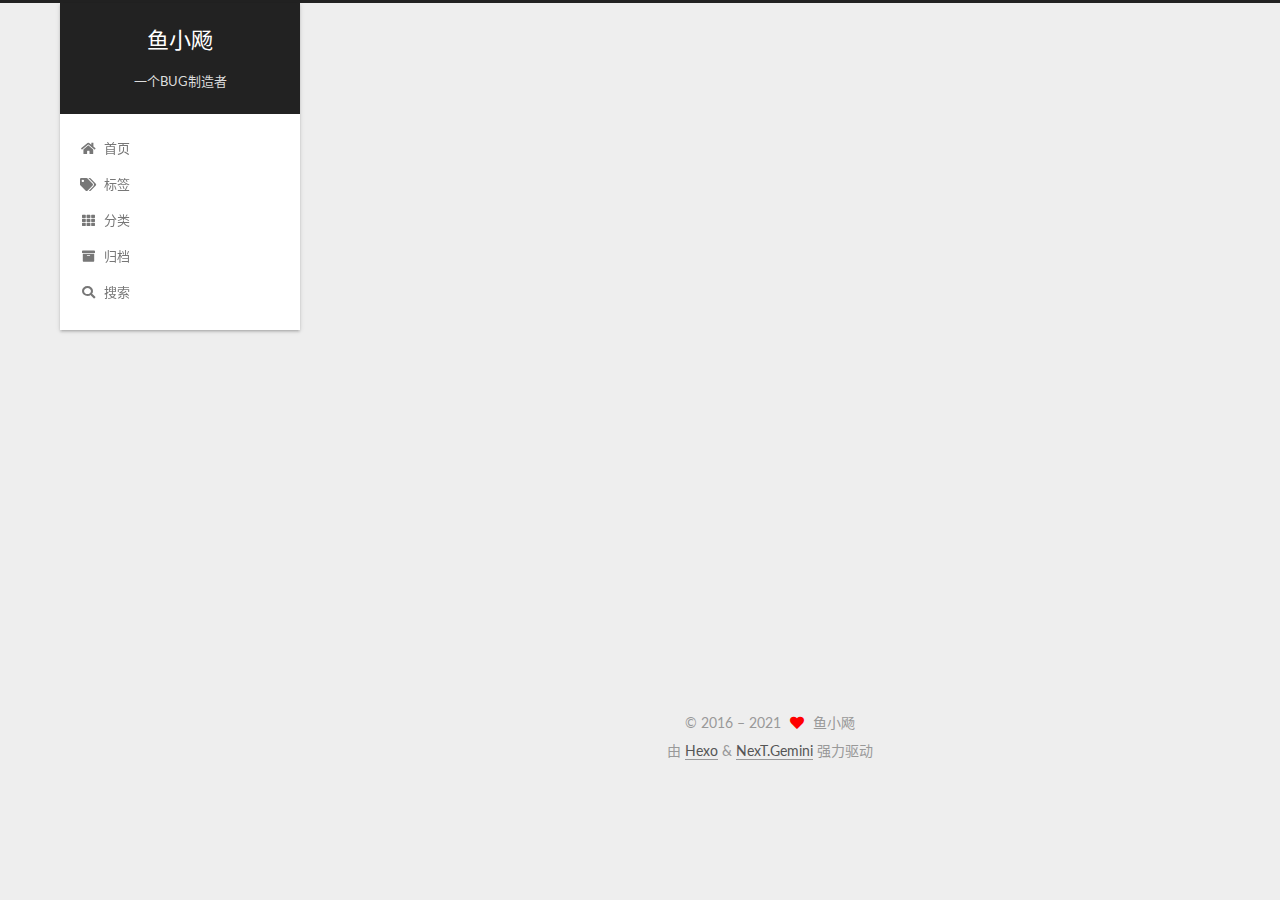
==== commit 445d60b3: "Site updated: 2021-04-29 15:28:10" ====
--- a/about/index.html
+++ b/about/index.html
@@ -12,18 +12,20 @@
 
 <link rel="stylesheet" href="/css/main.css">
 
-
+<link rel="stylesheet" href="//fonts.googleapis.com/css?family=Lato:300,300italic,400,400italic,700,700italic&display=swap&subset=latin,latin-ext">
 <link rel="stylesheet" href="/lib/font-awesome/css/all.min.css">
 
 <script id="hexo-configurations">
     var NexT = window.NexT || {};
-    var CONFIG = {"hostname":"example.com","root":"/","scheme":"Mist","version":"7.8.0","exturl":false,"sidebar":{"position":"left","display":"post","padding":18,"offset":12,"onmobile":false},"copycode":{"enable":false,"show_result":false,"style":null},"back2top":{"enable":true,"sidebar":false,"scrollpercent":false},"bookmark":{"enable":false,"color":"#222","save":"auto"},"fancybox":false,"mediumzoom":false,"lazyload":false,"pangu":false,"comments":{"style":"tabs","active":null,"storage":true,"lazyload":false,"nav":null},"algolia":{"hits":{"per_page":10},"labels":{"input_placeholder":"Search for Posts","hits_empty":"We didn't find any results for the search: ${query}","hits_stats":"${hits} results found in ${time} ms"}},"localsearch":{"enable":false,"trigger":"auto","top_n_per_article":1,"unescape":false,"preload":false},"motion":{"enable":true,"async":false,"transition":{"post_block":"fadeIn","post_header":"slideDownIn","post_body":"slideDownIn","coll_header":"slideLeftIn","sidebar":"slideUpIn"}}};
+    var CONFIG = {"hostname":"example.com","root":"/","scheme":"Gemini","version":"7.8.0","exturl":false,"sidebar":{"position":"left","display":"post","padding":18,"offset":12,"onmobile":false},"copycode":{"enable":false,"show_result":false,"style":null},"back2top":{"enable":true,"sidebar":false,"scrollpercent":false},"bookmark":{"enable":false,"color":"#222","save":"auto"},"fancybox":false,"mediumzoom":false,"lazyload":false,"pangu":false,"comments":{"style":"tabs","active":null,"storage":true,"lazyload":false,"nav":null},"algolia":{"hits":{"per_page":10},"labels":{"input_placeholder":"Search for Posts","hits_empty":"We didn't find any results for the search: ${query}","hits_stats":"${hits} results found in ${time} ms"}},"localsearch":{"enable":true,"trigger":"auto","top_n_per_article":1,"unescape":false,"preload":false},"motion":{"enable":true,"async":false,"transition":{"post_block":"fadeIn","post_header":"slideDownIn","post_body":"slideDownIn","coll_header":"slideLeftIn","sidebar":"slideUpIn"}},"path":"search.xml"};
   </script>
 
-  <meta property="og:type" content="website">
+  <meta name="description" content="一个BUG修一天">
+<meta property="og:type" content="website">
 <meta property="og:title" content="about">
 <meta property="og:url" content="http://example.com/about/index.html">
-<meta property="og:site_name" content="redirect">
+<meta property="og:site_name" content="鱼小飏">
+<meta property="og:description" content="一个BUG修一天">
 <meta property="og:locale" content="zh_CN">
 <meta property="article:published_time" content="2021-04-28T08:40:49.000Z">
 <meta property="article:modified_time" content="2021-04-28T08:40:49.371Z">
@@ -43,7 +45,7 @@
   };
 </script>
 
-  <title>about | redirect
+  <title>about | 鱼小飏
 </title>
   
 
@@ -95,13 +97,15 @@
 
     <a href="/" class="brand" rel="start">
       <span class="logo-line-before"><i></i></span>
-      <h1 class="site-title">redirect</h1>
+      <h1 class="site-title">鱼小飏</h1>
       <span class="logo-line-after"><i></i></span>
     </a>
+      <p class="site-subtitle" itemprop="description">一个BUG制造者</p>
   </div>
 
   <div class="site-nav-right">
     <div class="toggle popup-trigger">
+        <i class="fa fa-search fa-fw fa-lg"></i>
     </div>
   </div>
 </div>
@@ -131,11 +135,38 @@
     <a href="/archives/" rel="section"><i class="fa fa-archive fa-fw"></i>归档</a>
 
   </li>
+      <li class="menu-item menu-item-search">
+        <a role="button" class="popup-trigger"><i class="fa fa-search fa-fw"></i>搜索
+        </a>
+      </li>
   </ul>
 </nav>
 
 
 
+  <div class="search-pop-overlay">
+    <div class="popup search-popup">
+        <div class="search-header">
+  <span class="search-icon">
+    <i class="fa fa-search"></i>
+  </span>
+  <div class="search-input-container">
+    <input autocomplete="off" autocapitalize="off"
+           placeholder="搜索..." spellcheck="false"
+           type="search" class="search-input">
+  </div>
+  <span class="popup-btn-close">
+    <i class="fa fa-times-circle"></i>
+  </span>
+</div>
+<div id="search-result">
+  <div id="no-result">
+    <i class="fa fa-spinner fa-pulse fa-5x fa-fw"></i>
+  </div>
+</div>
+
+    </div>
+  </div>
 
 </div>
     </header>
@@ -243,8 +274,10 @@
 
       <div class="site-overview-wrap sidebar-panel">
         <div class="site-author motion-element" itemprop="author" itemscope itemtype="http://schema.org/Person">
+    <img class="site-author-image" itemprop="image" alt="鱼小飏"
+      src="/images/avatar.png">
   <p class="site-author-name" itemprop="name">鱼小飏</p>
-  <div class="site-description" itemprop="description"></div>
+  <div class="site-description" itemprop="description">一个BUG修一天</div>
 </div>
 <div class="site-state-wrap motion-element">
   <nav class="site-state">
@@ -269,6 +302,17 @@
       </div>
   </nav>
 </div>
+  <div class="links-of-author motion-element">
+      <span class="links-of-author-item">
+        <a href="https://github.com/Redirect-404" title="GitHub → https:&#x2F;&#x2F;github.com&#x2F;Redirect-404" rel="noopener" target="_blank"><i class="fab fa-github fa-fw"></i>GitHub</a>
+      </span>
+      <span class="links-of-author-item">
+        <a href="mailto:apple912916109@gmail.com" title="E-Mail → mailto:apple912916109@gmail.com" rel="noopener" target="_blank"><i class="fa fa-envelope fa-fw"></i>E-Mail</a>
+      </span>
+      <span class="links-of-author-item">
+        <a href="https://instagram.com/saltedfishers" title="Instagram → https:&#x2F;&#x2F;instagram.com&#x2F;saltedfishers" rel="noopener" target="_blank"><i class="fab fa-instagram fa-fw"></i>Instagram</a>
+      </span>
+  </div>
 
 
 
@@ -290,14 +334,14 @@
 
 <div class="copyright">
   
-  &copy; 
+  &copy; 2016 – 
   <span itemprop="copyrightYear">2021</span>
   <span class="with-love">
     <i class="fa fa-heart"></i>
   </span>
   <span class="author" itemprop="copyrightHolder">鱼小飏</span>
 </div>
-  <div class="powered-by">由 <a href="https://hexo.io/" class="theme-link" rel="noopener" target="_blank">Hexo</a> & <a href="https://mist.theme-next.org/" class="theme-link" rel="noopener" target="_blank">NexT.Mist</a> 强力驱动
+  <div class="powered-by">由 <a href="https://hexo.io/" class="theme-link" rel="noopener" target="_blank">Hexo</a> & <a href="https://theme-next.org/" class="theme-link" rel="noopener" target="_blank">NexT.Gemini</a> 强力驱动
   </div>
 
         
@@ -323,7 +367,7 @@
 <script src="/js/motion.js"></script>
 
 
-<script src="/js/schemes/muse.js"></script>
+<script src="/js/schemes/pisces.js"></script>
 
 
 <script src="/js/next-boot.js"></script>
@@ -334,6 +378,10 @@
   
 
 
+
+
+  
+<script src="/js/local-search.js"></script>
 
 
 
--- a/css/main.css
+++ b/css/main.css
@@ -1,22 +1,22 @@
 :root {
-  --body-bg-color: #fff;
-  --content-bg-color: #f5f5f5;
+  --body-bg-color: #eee;
+  --content-bg-color: #fff;
   --card-bg-color: #f5f5f5;
   --text-color: #555;
   --blockquote-color: #666;
   --link-color: #555;
   --link-hover-color: #222;
-  --brand-color: #222;
-  --brand-hover-color: #222;
+  --brand-color: #fff;
+  --brand-hover-color: #fff;
   --table-row-odd-bg-color: #f9f9f9;
   --table-row-hover-bg-color: #f5f5f5;
-  --menu-item-bg-color: #ddd;
-  --btn-default-bg: transparent;
-  --btn-default-color: var(--link-color);
-  --btn-default-border-color: var(--link-color);
-  --btn-default-hover-bg: transparent;
-  --btn-default-hover-color: var(--link-hover-color);
-  --btn-default-hover-border-color: var(--link-hover-color);
+  --menu-item-bg-color: #f5f5f5;
+  --btn-default-bg: #fff;
+  --btn-default-color: #555;
+  --btn-default-border-color: #555;
+  --btn-default-hover-bg: #222;
+  --btn-default-hover-color: #fff;
+  --btn-default-hover-border-color: #222;
 }
 html {
   line-height: 1.15; /* 1 */
@@ -221,7 +221,7 @@
 }
 a,
 span.exturl {
-  border-bottom: 1px solid #ccc;
+  border-bottom: 1px solid #999;
   color: var(--link-color);
   outline: 0;
   text-decoration: none;
@@ -314,7 +314,7 @@
 .btn {
   background: var(--btn-default-bg);
   border: 2px solid var(--btn-default-border-color);
-  border-radius: 0;
+  border-radius: 2px;
   color: var(--btn-default-color);
   display: inline-block;
   font-size: 0.875em;
@@ -384,8 +384,8 @@
 }
 .highlight,
 pre {
-  background: #f7f7f7;
-  color: #4d4d4c;
+  background: #002b36;
+  color: #93a1a1;
   line-height: 1.6;
   margin: 0 auto 20px;
 }
@@ -402,7 +402,7 @@
   word-wrap: break-word;
 }
 .highlight *::selection {
-  background: #d6d6d6;
+  background: #073642;
 }
 .highlight pre {
   border: 0;
@@ -419,8 +419,8 @@
   padding: 0;
 }
 .highlight figcaption {
-  background: #eff2f3;
-  color: #4d4d4c;
+  background: #002b36;
+  color: #93a1a1;
   display: flex;
   font-size: 0.875em;
   justify-content: space-between;
@@ -428,10 +428,10 @@
   padding: 0.5em;
 }
 .highlight figcaption a {
-  color: #4d4d4c;
+  color: #93a1a1;
 }
 .highlight figcaption a:hover {
-  border-bottom-color: #4d4d4c;
+  border-bottom-color: #93a1a1;
 }
 .highlight .gutter {
   -moz-user-select: none;
@@ -440,14 +440,14 @@
   user-select: none;
 }
 .highlight .gutter pre {
-  background: #eff2f3;
-  color: #869194;
+  background: #002b36;
+  color: #586e75;
   padding-left: 10px;
   padding-right: 10px;
   text-align: right;
 }
 .highlight .code pre {
-  background: #f7f7f7;
+  background: #002b36;
   padding-left: 10px;
   width: 100%;
 }
@@ -463,26 +463,26 @@
 }
 pre code {
   background: none;
-  color: #4d4d4c;
+  color: #93a1a1;
   font-size: 0.875em;
   padding: 0;
   text-shadow: none;
 }
 pre .deletion {
-  background: #fdd;
+  background: #800000;
 }
 pre .addition {
-  background: #dfd;
+  background: #008000;
 }
 pre .meta {
-  color: #eab700;
+  color: #b58900;
   -moz-user-select: none;
   -ms-user-select: none;
   -webkit-user-select: none;
   user-select: none;
 }
 pre .comment {
-  color: #8e908c;
+  color: #586e75;
 }
 pre .variable,
 pre .attribute,
@@ -497,7 +497,7 @@
 pre .css .id,
 pre .css .class,
 pre .css .pseudo {
-  color: #c82829;
+  color: #dc322f;
 }
 pre .number,
 pre .preprocessor,
@@ -507,7 +507,7 @@
 pre .params,
 pre .constant,
 pre .command {
-  color: #f5871f;
+  color: #cb4b16;
 }
 pre .ruby .class .title,
 pre .css .rules .attribute,
@@ -520,11 +520,11 @@
 pre .xml .cdata,
 pre .special,
 pre .formula {
-  color: #718c00;
+  color: #859900;
 }
 pre .title,
 pre .css .hexcolor {
-  color: #3e999f;
+  color: #2aa198;
 }
 pre .function,
 pre .python .decorator,
@@ -534,11 +534,11 @@
 pre .perl .sub,
 pre .javascript .title,
 pre .coffeescript .title {
-  color: #4271ae;
+  color: #268bd2;
 }
 pre .keyword,
 pre .javascript .function {
-  color: #8959a8;
+  color: #6c71c4;
 }
 .blockquote-center {
   border-left: none;
@@ -921,16 +921,16 @@
 }
 .main-inner {
   margin: 0 auto;
-  width: 700px;
+  width: calc(100% - 20px);
 }
 @media (min-width: 1200px) {
   .main-inner {
-    width: 800px;
+    width: 1160px;
   }
 }
 @media (min-width: 1600px) {
   .main-inner {
-    width: 900px;
+    width: 73%;
   }
 }
 @media (max-width: 767px) {
@@ -943,16 +943,16 @@
 }
 .header-inner {
   margin: 0 auto;
-  width: 700px;
+  width: calc(100% - 20px);
 }
 @media (min-width: 1200px) {
   .header-inner {
-    width: 800px;
+    width: 1160px;
   }
 }
 @media (min-width: 1600px) {
   .header-inner {
-    width: 900px;
+    width: 73%;
   }
 }
 .site-brand-container {
@@ -966,7 +966,7 @@
 }
 .site-meta {
   flex-grow: 1;
-  text-align: left;
+  text-align: center;
 }
 @media (max-width: 767px) {
   .site-meta {
@@ -991,7 +991,7 @@
   margin: 0;
 }
 .site-subtitle {
-  color: #999;
+  color: #ddd;
   font-size: 0.8125em;
   margin: 10px 0;
 }
@@ -1136,22 +1136,22 @@
   display: inline-block;
 }
 .site-author-image {
-  border: 2px solid #333;
+  border: 1px solid #eee;
   display: block;
   margin: 0 auto;
-  max-width: 96px;
+  max-width: 120px;
   padding: 2px;
 }
 .site-author-name {
-  color: #f5f5f5;
-  font-weight: normal;
-  margin: 5px 0 0;
+  color: var(--text-color);
+  font-weight: 600;
+  margin: 0;
   text-align: center;
 }
 .site-description {
   color: #999;
-  font-size: 1em;
-  margin-top: 5px;
+  font-size: 0.8125em;
+  margin-top: 0;
   text-align: center;
 }
 .links-of-author {
@@ -1168,7 +1168,7 @@
 }
 .links-of-author a::before,
 .links-of-author span.exturl::before {
-  background: #9cd1f7;
+  background: #992fd0;
   border-radius: 50%;
   content: ' ';
   display: inline-block;
@@ -1246,7 +1246,7 @@
 }
 .sidebar-nav li {
   border-bottom: 1px solid transparent;
-  color: #666;
+  color: var(--text-color);
   cursor: pointer;
   display: inline-block;
   font-size: 0.875em;
@@ -1255,14 +1255,14 @@
   margin-left: 10px;
 }
 .sidebar-nav li:hover {
-  color: #f5f5f5;
+  color: #fc6423;
 }
 .sidebar-nav .sidebar-nav-active {
-  border-bottom-color: #87daff;
-  color: #87daff;
+  border-bottom-color: #fc6423;
+  color: #fc6423;
 }
 .sidebar-nav .sidebar-nav-active:hover {
-  color: #87daff;
+  color: #fc6423;
 }
 .sidebar-panel {
   display: none;
@@ -1291,7 +1291,7 @@
   }
 }
 .sidebar-toggle:hover .toggle-line {
-  background: #87daff;
+  background: #fc6423;
 }
 .post-toc {
   font-size: 0.875em;
@@ -1330,14 +1330,14 @@
   display: block;
 }
 .post-toc .nav .active > a {
-  border-bottom-color: #87daff;
-  color: #87daff;
+  border-bottom-color: #fc6423;
+  color: #fc6423;
 }
 .post-toc .nav .active-current > a {
-  color: #87daff;
+  color: #fc6423;
 }
 .post-toc .nav .active-current > a:hover {
-  color: #87daff;
+  color: #fc6423;
 }
 .site-state {
   display: flex;
@@ -1352,20 +1352,20 @@
   padding: 0 15px;
 }
 .site-state-item:not(:first-child) {
-  border-left: 1px solid #333;
+  border-left: 1px solid #eee;
 }
 .site-state-item a {
   border-bottom: none;
 }
 .site-state-item-count {
   display: block;
-  font-size: 1.25em;
+  font-size: 1em;
   font-weight: 600;
   text-align: center;
 }
 .site-state-item-name {
-  color: inherit;
-  font-size: 0.875em;
+  color: #999;
+  font-size: 0.8125em;
 }
 .footer {
   color: #999;
@@ -1382,16 +1382,16 @@
   box-sizing: border-box;
   margin: 0 auto;
   text-align: center;
-  width: 700px;
+  width: calc(100% - 20px);
 }
 @media (min-width: 1200px) {
   .footer-inner {
-    width: 800px;
+    width: 1160px;
   }
 }
 @media (min-width: 1600px) {
   .footer-inner {
-    width: 900px;
+    width: 73%;
   }
 }
 .languages {
@@ -1489,7 +1489,7 @@
   color: #fff;
   cursor: pointer;
   left: 30px;
-  opacity: 1;
+  opacity: 0.6;
   padding: 0 6px;
   position: fixed;
   transition-property: bottom;
@@ -1500,10 +1500,10 @@
   display: none;
 }
 .back-to-top:hover {
-  color: #87daff;
+  color: #fc6423;
 }
 .back-to-top.back-to-top-on {
-  bottom: 19px;
+  bottom: 30px;
 }
 @media (max-width: 991px) {
   .back-to-top {
@@ -2141,244 +2141,525 @@
 .tag-cloud a:hover {
   color: var(--link-hover-color) !important;
 }
-hr {
-  height: 2px;
-  margin: 20px 0;
-}
-.btn {
+.search-pop-overlay {
+  background: rgba(0,0,0,0);
+  height: 100%;
+  left: 0;
+  position: fixed;
+  top: 0;
+  transition: visibility 0s linear 0.2s, background 0.2s;
+  visibility: hidden;
+  width: 100%;
+  z-index: 1400;
+}
+.search-pop-overlay.search-active {
+  background: rgba(0,0,0,0.3);
+  transition: background 0.2s;
+  visibility: visible;
+}
+.search-popup {
+  background: var(--card-bg-color);
+  border-radius: 5px;
+  height: 80%;
+  left: calc(50% - 350px);
+  position: fixed;
+  top: 10%;
+  transform: scale(0);
+  transition: transform 0.2s;
+  width: 700px;
+  z-index: 1500;
+}
+.search-active .search-popup {
+  transform: scale(1);
+}
+@media (max-width: 767px) {
+  .search-popup {
+    border-radius: 0;
+    height: 100%;
+    left: 0;
+    margin: 0;
+    top: 0;
+    width: 100%;
+  }
+}
+.search-popup .search-icon,
+.search-popup .popup-btn-close {
+  color: #999;
+  font-size: 18px;
   padding: 0 10px;
 }
-.headband {
+.search-popup .popup-btn-close {
+  cursor: pointer;
+}
+.search-popup .popup-btn-close:hover .fa {
+  color: #222;
+}
+.search-popup .search-header {
+  background: #eee;
+  border-top-left-radius: 5px;
+  border-top-right-radius: 5px;
+  display: flex;
+  padding: 5px;
+}
+.search-popup input.search-input {
+  background: transparent;
+  border: 0;
+  outline: 0;
+  width: 100%;
+}
+.search-popup input.search-input::-webkit-search-cancel-button {
   display: none;
 }
+.search-popup .search-input-container {
+  flex-grow: 1;
+  padding: 2px;
+}
+.search-popup ul.search-result-list {
+  margin: 0 5px;
+  padding: 0;
+  width: 100%;
+}
+.search-popup p.search-result {
+  border-bottom: 1px dashed #ccc;
+  padding: 5px 0;
+}
+.search-popup a.search-result-title {
+  font-weight: bold;
+}
+.search-popup .search-keyword {
+  border-bottom: 1px dashed #ff2a2a;
+  color: #ff2a2a;
+  font-weight: bold;
+}
+.search-popup #search-result {
+  display: flex;
+  height: calc(100% - 55px);
+  overflow: auto;
+  padding: 5px 25px;
+}
+.search-popup #no-result {
+  color: #ccc;
+  margin: auto;
+}
+.header {
+  margin: 0 auto;
+  position: relative;
+  width: calc(100% - 20px);
+}
+@media (min-width: 1200px) {
+  .header {
+    width: 1160px;
+  }
+}
+@media (min-width: 1600px) {
+  .header {
+    width: 73%;
+  }
+}
+@media (max-width: 991px) {
+  .header {
+    width: auto;
+  }
+}
+.header-inner {
+  background: var(--content-bg-color);
+  border-radius: initial;
+  box-shadow: 0 2px 2px 0 rgba(0,0,0,0.12), 0 3px 1px -2px rgba(0,0,0,0.06), 0 1px 5px 0 rgba(0,0,0,0.12);
+  overflow: hidden;
+  padding: 0;
+  position: absolute;
+  top: 0;
+  width: 240px;
+}
+@media (min-width: 1200px) {
+  .header-inner {
+    width: 240px;
+  }
+}
+@media (max-width: 991px) {
+  .header-inner {
+    border-radius: initial;
+    position: relative;
+    width: auto;
+  }
+}
 .main-inner {
-  padding-bottom: 80px;
-}
-@media (max-width: 767px) {
+  align-items: flex-start;
+  display: flex;
+  justify-content: space-between;
+  flex-direction: row-reverse;
+}
+@media (max-width: 991px) {
   .main-inner {
     width: auto;
   }
 }
-.content {
-  padding-top: 80px;
-}
-@media (max-width: 767px) {
-  .content {
-    padding-top: 60px;
-  }
-}
-.pagination {
-  margin: 120px 0 0;
-  text-align: left;
-}
-@media (max-width: 767px) {
-  .pagination {
-    margin: 80px 10px 0;
-    text-align: center;
-  }
-}
-.footer {
+.content-wrap {
   background: var(--content-bg-color);
-  color: var(--text-color);
-  padding: 10px 0;
+  border-radius: initial;
+  box-shadow: 0 2px 2px 0 rgba(0,0,0,0.12), 0 3px 1px -2px rgba(0,0,0,0.06), 0 1px 5px 0 rgba(0,0,0,0.12);
+  box-sizing: border-box;
+  padding: 40px;
+  width: calc(100% - 252px);
+}
+@media (max-width: 991px) {
+  .content-wrap {
+    border-radius: initial;
+    padding: 20px;
+    width: 100%;
+  }
 }
 .footer-inner {
-  text-align: left;
-}
-@media (max-width: 767px) {
+  padding-left: 260px;
+}
+.back-to-top {
+  left: auto;
+  right: 30px;
+}
+@media (max-width: 991px) {
+  .back-to-top {
+    right: 20px;
+  }
+}
+@media (max-width: 991px) {
   .footer-inner {
-    text-align: center;
+    padding-left: 0;
+    padding-right: 0;
     width: auto;
   }
 }
-.header {
-  background: var(--content-bg-color);
-}
-.header-inner {
-  align-items: center;
-  display: flex;
+.site-brand-container {
+  background: #222;
+}
+@media (max-width: 991px) {
+  .site-brand-container {
+    box-shadow: 0 0 16px rgba(0,0,0,0.5);
+  }
+}
+.site-meta {
   padding: 20px 0;
 }
-@media (max-width: 767px) {
-  .header-inner {
-    display: block;
-    padding: 10px 0;
-    width: auto;
-  }
-}
-.site-meta {
-  line-height: normal;
-}
-.site-meta .brand {
-  padding: 2px 1px;
-}
-@media (max-width: 767px) {
-  .site-meta .brand {
-    display: block;
-  }
-}
-.site-meta .site-title {
-  font-weight: bolder;
-}
-.logo-line-before,
-.logo-line-after {
+.brand {
+  padding: 0;
+}
+.site-subtitle {
+  margin: 10px 10px 0;
+}
+.custom-logo-image {
+  margin-top: 20px;
+}
+@media (max-width: 991px) {
+  .custom-logo-image {
+    display: none;
+  }
+}
+@media (min-width: 768px) and (max-width: 991px) {
+  .site-nav-toggle,
+  .site-nav-right {
+    display: flex;
+    flex-direction: column;
+    justify-content: center;
+  }
+}
+.site-nav-toggle .toggle,
+.site-nav-right .toggle {
+  color: #fff;
+}
+.site-nav-toggle .toggle .toggle-line,
+.site-nav-right .toggle .toggle-line {
+  background: #fff;
+}
+@media (min-width: 768px) and (max-width: 991px) {
+  .site-nav {
+    display: none;
+  }
+}
+.menu .menu-item {
   display: block;
-  margin: 0 auto;
-  overflow: hidden;
-  width: 75%;
-}
-@media (max-width: 767px) {
-  .logo-line-before,
-  .logo-line-after {
-    display: none;
-  }
-}
-.logo-line-before i,
-.logo-line-after i {
-  background: var(--brand-color);
-  display: block;
-  height: 2px;
-  position: relative;
-}
-.use-motion .logo-line-before i {
-  left: -100%;
-}
-.use-motion .logo-line-after i {
-  right: -100%;
-}
-.site-subtitle {
-  display: none;
-}
-.site-nav {
-  flex-grow: 1;
-}
-@media (max-width: 767px) {
-  .site-nav {
-    padding: 10px 10px 0;
-  }
-}
-.menu {
   margin: 0;
-}
-.menu .menu-item {
-  margin: 0;
-}
-@media (max-width: 767px) {
-  .menu .menu-item {
-    margin-top: 5px;
-  }
 }
 .menu .menu-item a,
 .menu .menu-item span.exturl {
-  border-radius: 2px;
+  padding: 5px 20px;
+  position: relative;
+  text-align: left;
+  transition-property: background-color;
+}
+@media (max-width: 991px) {
+  .menu .menu-item.menu-item-search {
+    display: none;
+  }
+}
+.menu .menu-item .badge {
+  background: #ccc;
+  border-radius: 10px;
+  color: #fff;
+  float: right;
+  padding: 2px 5px;
+  text-shadow: 1px 1px 0 rgba(0,0,0,0.1);
+  vertical-align: middle;
+}
+.main-menu .menu-item-active a::after {
+  background: #bbb;
+  border-radius: 50%;
+  content: ' ';
+  height: 6px;
+  margin-top: -3px;
+  position: absolute;
+  right: 15px;
+  top: 50%;
+  width: 6px;
+}
+.sub-menu {
+  background: var(--content-bg-color);
+  border-bottom: 1px solid #ddd;
+  margin: 0;
+  padding: 6px 0;
+}
+.sub-menu .menu-item {
+  display: inline-block;
+}
+.sub-menu .menu-item a,
+.sub-menu .menu-item span.exturl {
+  background: transparent;
+  margin: 5px 10px;
+  padding: initial;
+}
+.sub-menu .menu-item a:hover,
+.sub-menu .menu-item span.exturl:hover {
+  background: transparent;
+  color: #fc6423;
+}
+.sub-menu .menu-item-active a {
+  border-bottom-color: #fc6423;
+  color: #fc6423;
+}
+.sub-menu .menu-item-active a:hover {
+  border-bottom-color: #fc6423;
+}
+.sidebar {
+  background: var(--body-bg-color);
+  box-shadow: none;
+  margin-top: 100%;
+  position: static;
+  width: 240px;
+}
+@media (max-width: 991px) {
+  .sidebar {
+    display: none;
+  }
+}
+.sidebar-toggle {
+  display: none;
+}
+.sidebar-inner {
+  background: var(--content-bg-color);
+  border-radius: initial;
+  box-shadow: 0 2px 2px 0 rgba(0,0,0,0.12), 0 3px 1px -2px rgba(0,0,0,0.06), 0 1px 5px 0 rgba(0,0,0,0.12), 0 -1px 0.5px 0 rgba(0,0,0,0.09);
+  box-sizing: border-box;
+  color: var(--text-color);
+  width: 240px;
+  opacity: 0;
+}
+.sidebar-inner.affix {
+  position: fixed;
+  top: 12px;
+}
+.sidebar-inner.affix-bottom {
+  position: absolute;
+}
+.site-state-item {
   padding: 0 10px;
-  transition-property: background;
-}
-@media (max-width: 767px) {
-  .menu .menu-item a,
-  .menu .menu-item span.exturl {
-    text-align: left;
-  }
-}
-.menu .menu-item .badge {
-  background: #fff;
-  border-radius: 10px;
-  color: #555;
-  padding: 1px 4px;
-  text-shadow: 1px 1px 0 rgba(0,0,0,0.1);
-}
-.posts-expand.index .post-title,
-.posts-expand.index .post-meta {
-  text-align: left;
-}
-@media (max-width: 767px) {
-  .posts-expand.index .post-title,
-  .posts-expand.index .post-meta {
-    text-align: center;
-  }
-}
-.posts-expand.index .post-meta {
-  margin: 5px 0 20px 0;
-}
-.posts-expand .post-eof {
-  display: none;
-}
-.posts-expand .post-block:not(:first-child) {
-  margin-top: 120px;
-}
-.posts-expand .post-title,
-.posts-expand .post-meta {
-  text-align: center;
-}
-.posts-expand .post-body img {
-  margin-left: 0;
-}
-.posts-expand .post-tags {
-  text-align: left;
-}
-.posts-expand .post-tags a {
-  background: #f5f5f5;
-  border-bottom: none;
-  padding: 1px 5px;
-}
-.posts-expand .post-tags a:hover {
-  background: #ccc;
-}
-.posts-expand .post-nav {
-  margin-top: 40px;
-}
-.post-button {
-  margin-top: 20px;
-  text-align: left;
-}
-.post-button .btn {
+}
+.sidebar-button {
+  border-bottom: 1px dotted #ccc;
+  border-top: 1px dotted #ccc;
+  margin-top: 10px;
+  text-align: center;
+}
+.sidebar-button a {
+  border: 0;
+  color: #fc6423;
+  display: block;
+}
+.sidebar-button a:hover {
   background: none;
   border: 0;
-  border-bottom: 2px solid var(--btn-default-border-color);
-  padding: 0;
-  transition-property: border;
-}
-.post-button .btn:hover {
-  border-bottom-color: var(--btn-default-hover-border-color);
-}
-.sidebar {
-  left: -320px;
-}
-.sidebar.sidebar-active {
-  left: 0;
-}
-.sidebar {
-  width: 320px;
-  z-index: 1200;
-  transition-delay: 0s;
-  transition-duration: 0.2s;
-  transition-timing-function: ease-out;
-}
-.sidebar a,
-.sidebar span.exturl {
-  border-bottom-color: #555;
-  color: #999;
-}
-.sidebar a:hover,
-.sidebar span.exturl:hover {
-  border-bottom-color: #eee;
-  color: #eee;
-}
-.links-of-blogroll-item {
-  padding: 2px 10px;
-}
-.links-of-blogroll-item a,
-.links-of-blogroll-item span.exturl {
+  color: #e34603;
+}
+.sidebar-button a:hover .fa,
+.sidebar-button a:hover .fab,
+.sidebar-button a:hover .far,
+.sidebar-button a:hover .fas {
+  color: #e34603;
+}
+.links-of-author {
+  display: flex;
+  flex-wrap: wrap;
+  margin-top: 10px;
+  justify-content: center;
+}
+.links-of-author-item {
+  margin: 5px 0 0;
+  width: 50%;
+}
+.links-of-author-item a,
+.links-of-author-item span.exturl {
   box-sizing: border-box;
   display: inline-block;
-  max-width: 280px;
+  margin-bottom: 0;
+  margin-right: 0;
+  max-width: 216px;
   overflow: hidden;
+  padding: 0 5px;
   text-overflow: ellipsis;
   white-space: nowrap;
 }
+.links-of-author-item a,
+.links-of-author-item span.exturl {
+  border-bottom: none;
+  display: block;
+  text-decoration: none;
+}
+.links-of-author-item a::before,
+.links-of-author-item span.exturl::before {
+  display: none;
+}
+.links-of-author-item a:hover,
+.links-of-author-item span.exturl:hover {
+  background: var(--body-bg-color);
+  border-radius: 4px;
+}
+.links-of-author-item .fa,
+.links-of-author-item .fab,
+.links-of-author-item .far,
+.links-of-author-item .fas {
+  margin-right: 2px;
+}
+.links-of-blogroll-item {
+  padding: 0;
+}
+.content-wrap {
+  background: initial;
+  box-shadow: initial;
+  padding: initial;
+}
+.post-block {
+  background: var(--content-bg-color);
+  border-radius: initial;
+  box-shadow: 0 2px 2px 0 rgba(0,0,0,0.12), 0 3px 1px -2px rgba(0,0,0,0.06), 0 1px 5px 0 rgba(0,0,0,0.12);
+  padding: 40px;
+}
+.post-block + .post-block {
+  border-radius: initial;
+  box-shadow: 0 2px 2px 0 rgba(0,0,0,0.12), 0 3px 1px -2px rgba(0,0,0,0.06), 0 1px 5px 0 rgba(0,0,0,0.12), 0 -1px 0.5px 0 rgba(0,0,0,0.09);
+  margin-top: 12px;
+}
+.comments {
+  background: var(--content-bg-color);
+  border-radius: initial;
+  box-shadow: 0 2px 2px 0 rgba(0,0,0,0.12), 0 3px 1px -2px rgba(0,0,0,0.06), 0 1px 5px 0 rgba(0,0,0,0.12), 0 -1px 0.5px 0 rgba(0,0,0,0.09);
+  margin-top: 12px;
+  padding: 40px;
+}
+.tabs-comment {
+  margin-top: 1em;
+}
+.content {
+  padding-top: initial;
+}
+.post-eof {
+  display: none;
+}
+.pagination {
+  background: var(--content-bg-color);
+  border-radius: initial;
+  border-top: initial;
+  box-shadow: 0 2px 2px 0 rgba(0,0,0,0.12), 0 3px 1px -2px rgba(0,0,0,0.06), 0 1px 5px 0 rgba(0,0,0,0.12), 0 -1px 0.5px 0 rgba(0,0,0,0.09);
+  margin: 12px 0 0;
+  padding: 10px 0 10px;
+}
+.pagination .prev,
+.pagination .next,
+.pagination .page-number {
+  margin-bottom: initial;
+  top: initial;
+}
+.main {
+  padding-bottom: initial;
+}
+.footer {
+  bottom: auto;
+}
 .sub-menu {
-  margin: 10px 0;
-}
-.sub-menu .menu-item {
-  display: inline-block;
-}
+  border-bottom: initial;
+  box-shadow: 0 2px 2px 0 rgba(0,0,0,0.12), 0 3px 1px -2px rgba(0,0,0,0.06), 0 1px 5px 0 rgba(0,0,0,0.12);
+}
+.sub-menu + .content .post-block {
+  box-shadow: 0 2px 2px 0 rgba(0,0,0,0.12), 0 3px 1px -2px rgba(0,0,0,0.06), 0 1px 5px 0 rgba(0,0,0,0.12), 0 -1px 0.5px 0 rgba(0,0,0,0.09);
+  margin-top: 12px;
+}
+@media (min-width: 768px) and (max-width: 991px) {
+  .sub-menu + .content .post-block {
+    margin-top: 10px;
+  }
+}
+@media (max-width: 767px) {
+  .sub-menu + .content .post-block {
+    margin-top: 8px;
+  }
+}
+.post-body h1,
+.post-body h2 {
+  border-bottom: 1px solid #eee;
+}
+.post-body h3 {
+  border-bottom: 1px dotted #eee;
+}
+@media (min-width: 768px) and (max-width: 991px) {
+  .content-wrap {
+    padding: 10px;
+  }
+  .posts-expand .post-button {
+    margin-top: 20px;
+  }
+  .post-block {
+    border-radius: initial;
+    box-shadow: 0 2px 2px 0 rgba(0,0,0,0.12), 0 3px 1px -2px rgba(0,0,0,0.06), 0 1px 5px 0 rgba(0,0,0,0.12), 0 -1px 0.5px 0 rgba(0,0,0,0.09);
+    padding: 20px;
+  }
+  .post-block + .post-block {
+    margin-top: 10px;
+  }
+  .comments {
+    margin-top: 10px;
+    padding: 10px 20px;
+  }
+  .pagination {
+    margin: 10px 0 0;
+  }
+}
+@media (max-width: 767px) {
+  .content-wrap {
+    padding: 8px;
+  }
+  .posts-expand .post-button {
+    margin: 12px 0;
+  }
+  .post-block {
+    border-radius: initial;
+    box-shadow: 0 2px 2px 0 rgba(0,0,0,0.12), 0 3px 1px -2px rgba(0,0,0,0.06), 0 1px 5px 0 rgba(0,0,0,0.12), 0 -1px 0.5px 0 rgba(0,0,0,0.09);
+    min-height: auto;
+    padding: 12px;
+  }
+  .post-block + .post-block {
+    margin-top: 8px;
+  }
+  .comments {
+    margin-top: 8px;
+    padding: 10px 12px;
+  }
+  .pagination {
+    margin: 8px 0 0;
+  }
+}
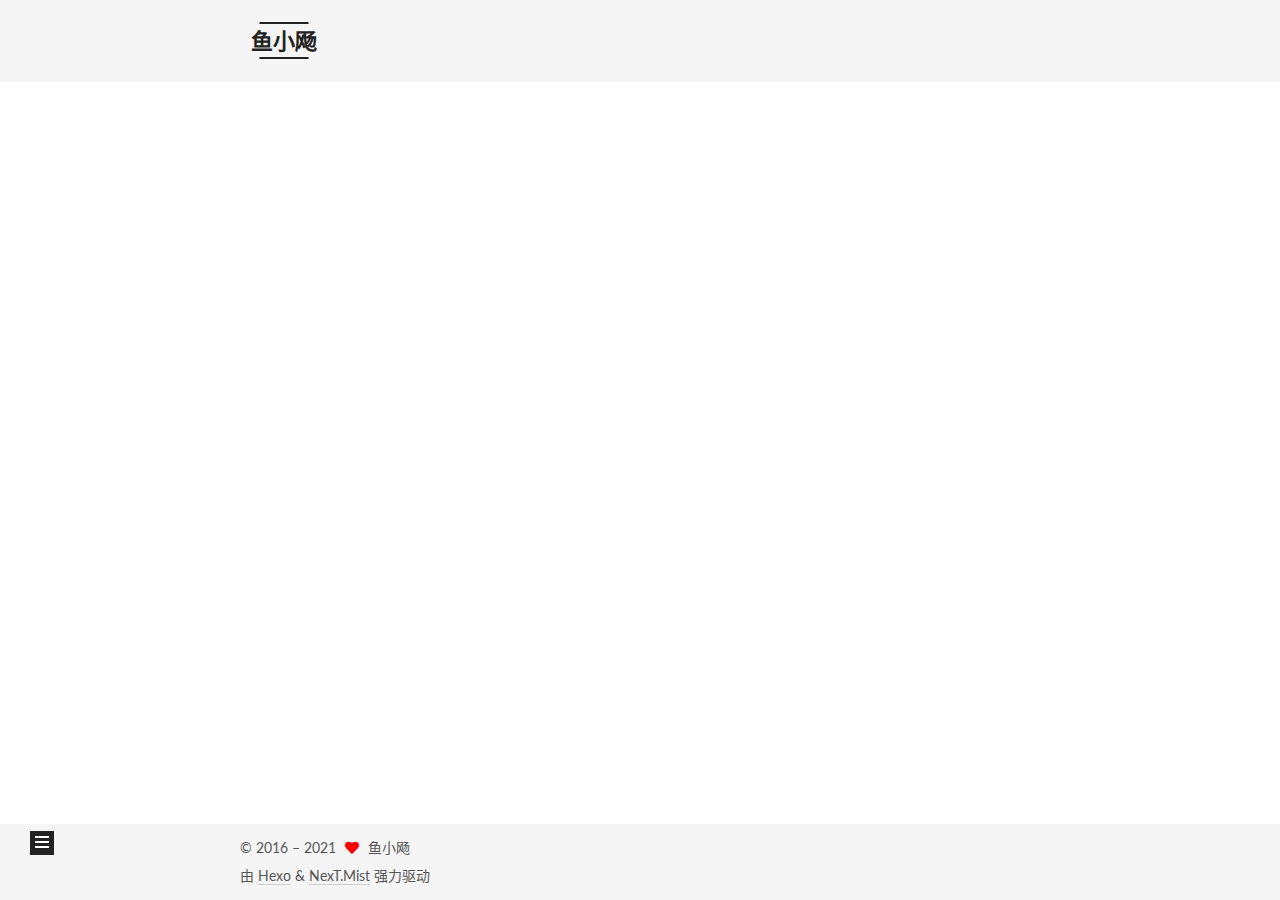
==== commit c8b5bbec: "Site updated: 2021-04-29 16:26:26" ====
--- a/about/index.html
+++ b/about/index.html
@@ -17,7 +17,7 @@
 
 <script id="hexo-configurations">
     var NexT = window.NexT || {};
-    var CONFIG = {"hostname":"example.com","root":"/","scheme":"Gemini","version":"7.8.0","exturl":false,"sidebar":{"position":"left","display":"post","padding":18,"offset":12,"onmobile":false},"copycode":{"enable":false,"show_result":false,"style":null},"back2top":{"enable":true,"sidebar":false,"scrollpercent":false},"bookmark":{"enable":false,"color":"#222","save":"auto"},"fancybox":false,"mediumzoom":false,"lazyload":false,"pangu":false,"comments":{"style":"tabs","active":null,"storage":true,"lazyload":false,"nav":null},"algolia":{"hits":{"per_page":10},"labels":{"input_placeholder":"Search for Posts","hits_empty":"We didn't find any results for the search: ${query}","hits_stats":"${hits} results found in ${time} ms"}},"localsearch":{"enable":true,"trigger":"auto","top_n_per_article":1,"unescape":false,"preload":false},"motion":{"enable":true,"async":false,"transition":{"post_block":"fadeIn","post_header":"slideDownIn","post_body":"slideDownIn","coll_header":"slideLeftIn","sidebar":"slideUpIn"}},"path":"search.xml"};
+    var CONFIG = {"hostname":"example.com","root":"/","scheme":"Mist","version":"7.8.0","exturl":false,"sidebar":{"position":"left","display":"post","padding":18,"offset":12,"onmobile":false},"copycode":{"enable":false,"show_result":false,"style":null},"back2top":{"enable":true,"sidebar":false,"scrollpercent":false},"bookmark":{"enable":false,"color":"#222","save":"auto"},"fancybox":false,"mediumzoom":false,"lazyload":false,"pangu":false,"comments":{"style":"tabs","active":null,"storage":true,"lazyload":false,"nav":null},"algolia":{"hits":{"per_page":10},"labels":{"input_placeholder":"Search for Posts","hits_empty":"We didn't find any results for the search: ${query}","hits_stats":"${hits} results found in ${time} ms"}},"localsearch":{"enable":true,"trigger":"auto","top_n_per_article":1,"unescape":false,"preload":false},"motion":{"enable":true,"async":false,"transition":{"post_block":"fadeIn","post_header":"slideDownIn","post_body":"slideDownIn","coll_header":"slideLeftIn","sidebar":"slideUpIn"}},"path":"search.xml"};
   </script>
 
   <meta name="description" content="一个BUG修一天">
@@ -341,7 +341,7 @@
   </span>
   <span class="author" itemprop="copyrightHolder">鱼小飏</span>
 </div>
-  <div class="powered-by">由 <a href="https://hexo.io/" class="theme-link" rel="noopener" target="_blank">Hexo</a> & <a href="https://theme-next.org/" class="theme-link" rel="noopener" target="_blank">NexT.Gemini</a> 强力驱动
+  <div class="powered-by">由 <a href="https://hexo.io/" class="theme-link" rel="noopener" target="_blank">Hexo</a> & <a href="https://mist.theme-next.org/" class="theme-link" rel="noopener" target="_blank">NexT.Mist</a> 强力驱动
   </div>
 
         
@@ -367,7 +367,7 @@
 <script src="/js/motion.js"></script>
 
 
-<script src="/js/schemes/pisces.js"></script>
+<script src="/js/schemes/muse.js"></script>
 
 
 <script src="/js/next-boot.js"></script>
--- a/css/main.css
+++ b/css/main.css
@@ -1,22 +1,22 @@
 :root {
-  --body-bg-color: #eee;
-  --content-bg-color: #fff;
+  --body-bg-color: #fff;
+  --content-bg-color: #f5f5f5;
   --card-bg-color: #f5f5f5;
   --text-color: #555;
   --blockquote-color: #666;
   --link-color: #555;
   --link-hover-color: #222;
-  --brand-color: #fff;
-  --brand-hover-color: #fff;
+  --brand-color: #222;
+  --brand-hover-color: #222;
   --table-row-odd-bg-color: #f9f9f9;
   --table-row-hover-bg-color: #f5f5f5;
-  --menu-item-bg-color: #f5f5f5;
-  --btn-default-bg: #fff;
-  --btn-default-color: #555;
-  --btn-default-border-color: #555;
-  --btn-default-hover-bg: #222;
-  --btn-default-hover-color: #fff;
-  --btn-default-hover-border-color: #222;
+  --menu-item-bg-color: #ddd;
+  --btn-default-bg: transparent;
+  --btn-default-color: var(--link-color);
+  --btn-default-border-color: var(--link-color);
+  --btn-default-hover-bg: transparent;
+  --btn-default-hover-color: var(--link-hover-color);
+  --btn-default-hover-border-color: var(--link-hover-color);
 }
 html {
   line-height: 1.15; /* 1 */
@@ -221,7 +221,7 @@
 }
 a,
 span.exturl {
-  border-bottom: 1px solid #999;
+  border-bottom: 1px solid #ccc;
   color: var(--link-color);
   outline: 0;
   text-decoration: none;
@@ -314,7 +314,7 @@
 .btn {
   background: var(--btn-default-bg);
   border: 2px solid var(--btn-default-border-color);
-  border-radius: 2px;
+  border-radius: 0;
   color: var(--btn-default-color);
   display: inline-block;
   font-size: 0.875em;
@@ -921,16 +921,16 @@
 }
 .main-inner {
   margin: 0 auto;
-  width: calc(100% - 20px);
+  width: 700px;
 }
 @media (min-width: 1200px) {
   .main-inner {
-    width: 1160px;
+    width: 800px;
   }
 }
 @media (min-width: 1600px) {
   .main-inner {
-    width: 73%;
+    width: 900px;
   }
 }
 @media (max-width: 767px) {
@@ -943,16 +943,16 @@
 }
 .header-inner {
   margin: 0 auto;
-  width: calc(100% - 20px);
+  width: 700px;
 }
 @media (min-width: 1200px) {
   .header-inner {
-    width: 1160px;
+    width: 800px;
   }
 }
 @media (min-width: 1600px) {
   .header-inner {
-    width: 73%;
+    width: 900px;
   }
 }
 .site-brand-container {
@@ -966,7 +966,7 @@
 }
 .site-meta {
   flex-grow: 1;
-  text-align: center;
+  text-align: left;
 }
 @media (max-width: 767px) {
   .site-meta {
@@ -991,7 +991,7 @@
   margin: 0;
 }
 .site-subtitle {
-  color: #ddd;
+  color: #999;
   font-size: 0.8125em;
   margin: 10px 0;
 }
@@ -1136,22 +1136,29 @@
   display: inline-block;
 }
 .site-author-image {
-  border: 1px solid #eee;
+  border: 2px solid #333;
   display: block;
   margin: 0 auto;
-  max-width: 120px;
+  max-width: 96px;
   padding: 2px;
+  border-radius: 50%;
+}
+.site-author-image {
+  transition: transform 1s ease-out;
+}
+.site-author-image:hover {
+  transform: rotateZ(360deg);
 }
 .site-author-name {
-  color: var(--text-color);
-  font-weight: 600;
-  margin: 0;
+  color: #f5f5f5;
+  font-weight: normal;
+  margin: 5px 0 0;
   text-align: center;
 }
 .site-description {
   color: #999;
-  font-size: 0.8125em;
-  margin-top: 0;
+  font-size: 1em;
+  margin-top: 5px;
   text-align: center;
 }
 .links-of-author {
@@ -1168,7 +1175,7 @@
 }
 .links-of-author a::before,
 .links-of-author span.exturl::before {
-  background: #992fd0;
+  background: #1b9ffc;
   border-radius: 50%;
   content: ' ';
   display: inline-block;
@@ -1246,7 +1253,7 @@
 }
 .sidebar-nav li {
   border-bottom: 1px solid transparent;
-  color: var(--text-color);
+  color: #666;
   cursor: pointer;
   display: inline-block;
   font-size: 0.875em;
@@ -1255,14 +1262,14 @@
   margin-left: 10px;
 }
 .sidebar-nav li:hover {
-  color: #fc6423;
+  color: #f5f5f5;
 }
 .sidebar-nav .sidebar-nav-active {
-  border-bottom-color: #fc6423;
-  color: #fc6423;
+  border-bottom-color: #87daff;
+  color: #87daff;
 }
 .sidebar-nav .sidebar-nav-active:hover {
-  color: #fc6423;
+  color: #87daff;
 }
 .sidebar-panel {
   display: none;
@@ -1291,7 +1298,7 @@
   }
 }
 .sidebar-toggle:hover .toggle-line {
-  background: #fc6423;
+  background: #87daff;
 }
 .post-toc {
   font-size: 0.875em;
@@ -1330,14 +1337,14 @@
   display: block;
 }
 .post-toc .nav .active > a {
-  border-bottom-color: #fc6423;
-  color: #fc6423;
+  border-bottom-color: #87daff;
+  color: #87daff;
 }
 .post-toc .nav .active-current > a {
-  color: #fc6423;
+  color: #87daff;
 }
 .post-toc .nav .active-current > a:hover {
-  color: #fc6423;
+  color: #87daff;
 }
 .site-state {
   display: flex;
@@ -1352,20 +1359,20 @@
   padding: 0 15px;
 }
 .site-state-item:not(:first-child) {
-  border-left: 1px solid #eee;
+  border-left: 1px solid #333;
 }
 .site-state-item a {
   border-bottom: none;
 }
 .site-state-item-count {
   display: block;
-  font-size: 1em;
+  font-size: 1.25em;
   font-weight: 600;
   text-align: center;
 }
 .site-state-item-name {
-  color: #999;
-  font-size: 0.8125em;
+  color: inherit;
+  font-size: 0.875em;
 }
 .footer {
   color: #999;
@@ -1382,16 +1389,16 @@
   box-sizing: border-box;
   margin: 0 auto;
   text-align: center;
-  width: calc(100% - 20px);
+  width: 700px;
 }
 @media (min-width: 1200px) {
   .footer-inner {
-    width: 1160px;
+    width: 800px;
   }
 }
 @media (min-width: 1600px) {
   .footer-inner {
-    width: 73%;
+    width: 900px;
   }
 }
 .languages {
@@ -1489,7 +1496,7 @@
   color: #fff;
   cursor: pointer;
   left: 30px;
-  opacity: 0.6;
+  opacity: 1;
   padding: 0 6px;
   position: fixed;
   transition-property: bottom;
@@ -1500,10 +1507,10 @@
   display: none;
 }
 .back-to-top:hover {
-  color: #fc6423;
+  color: #87daff;
 }
 .back-to-top.back-to-top-on {
-  bottom: 30px;
+  bottom: 19px;
 }
 @media (max-width: 991px) {
   .back-to-top {
@@ -2241,425 +2248,244 @@
   color: #ccc;
   margin: auto;
 }
-.header {
-  margin: 0 auto;
-  position: relative;
-  width: calc(100% - 20px);
-}
-@media (min-width: 1200px) {
-  .header {
-    width: 1160px;
-  }
-}
-@media (min-width: 1600px) {
-  .header {
-    width: 73%;
-  }
-}
-@media (max-width: 991px) {
-  .header {
-    width: auto;
-  }
-}
-.header-inner {
-  background: var(--content-bg-color);
-  border-radius: initial;
-  box-shadow: 0 2px 2px 0 rgba(0,0,0,0.12), 0 3px 1px -2px rgba(0,0,0,0.06), 0 1px 5px 0 rgba(0,0,0,0.12);
-  overflow: hidden;
-  padding: 0;
-  position: absolute;
-  top: 0;
-  width: 240px;
-}
-@media (min-width: 1200px) {
-  .header-inner {
-    width: 240px;
-  }
-}
-@media (max-width: 991px) {
-  .header-inner {
-    border-radius: initial;
-    position: relative;
-    width: auto;
-  }
+hr {
+  height: 2px;
+  margin: 20px 0;
+}
+.btn {
+  padding: 0 10px;
+}
+.headband {
+  display: none;
 }
 .main-inner {
-  align-items: flex-start;
-  display: flex;
-  justify-content: space-between;
-  flex-direction: row-reverse;
-}
-@media (max-width: 991px) {
+  padding-bottom: 80px;
+}
+@media (max-width: 767px) {
   .main-inner {
     width: auto;
   }
 }
-.content-wrap {
+.content {
+  padding-top: 80px;
+}
+@media (max-width: 767px) {
+  .content {
+    padding-top: 60px;
+  }
+}
+.pagination {
+  margin: 120px 0 0;
+  text-align: left;
+}
+@media (max-width: 767px) {
+  .pagination {
+    margin: 80px 10px 0;
+    text-align: center;
+  }
+}
+.footer {
   background: var(--content-bg-color);
-  border-radius: initial;
-  box-shadow: 0 2px 2px 0 rgba(0,0,0,0.12), 0 3px 1px -2px rgba(0,0,0,0.06), 0 1px 5px 0 rgba(0,0,0,0.12);
-  box-sizing: border-box;
-  padding: 40px;
-  width: calc(100% - 252px);
-}
-@media (max-width: 991px) {
-  .content-wrap {
-    border-radius: initial;
-    padding: 20px;
-    width: 100%;
-  }
+  color: var(--text-color);
+  padding: 10px 0;
 }
 .footer-inner {
-  padding-left: 260px;
-}
-.back-to-top {
-  left: auto;
-  right: 30px;
-}
-@media (max-width: 991px) {
-  .back-to-top {
-    right: 20px;
-  }
-}
-@media (max-width: 991px) {
+  text-align: left;
+}
+@media (max-width: 767px) {
   .footer-inner {
-    padding-left: 0;
-    padding-right: 0;
+    text-align: center;
     width: auto;
   }
 }
-.site-brand-container {
-  background: #222;
-}
-@media (max-width: 991px) {
-  .site-brand-container {
-    box-shadow: 0 0 16px rgba(0,0,0,0.5);
+.header {
+  background: var(--content-bg-color);
+}
+.header-inner {
+  align-items: center;
+  display: flex;
+  padding: 20px 0;
+}
+@media (max-width: 767px) {
+  .header-inner {
+    display: block;
+    padding: 10px 0;
+    width: auto;
   }
 }
 .site-meta {
-  padding: 20px 0;
-}
-.brand {
-  padding: 0;
+  line-height: normal;
+}
+.site-meta .brand {
+  padding: 2px 1px;
+}
+@media (max-width: 767px) {
+  .site-meta .brand {
+    display: block;
+  }
+}
+.site-meta .site-title {
+  font-weight: bolder;
+}
+.logo-line-before,
+.logo-line-after {
+  display: block;
+  margin: 0 auto;
+  overflow: hidden;
+  width: 75%;
+}
+@media (max-width: 767px) {
+  .logo-line-before,
+  .logo-line-after {
+    display: none;
+  }
+}
+.logo-line-before i,
+.logo-line-after i {
+  background: var(--brand-color);
+  display: block;
+  height: 2px;
+  position: relative;
+}
+.use-motion .logo-line-before i {
+  left: -100%;
+}
+.use-motion .logo-line-after i {
+  right: -100%;
 }
 .site-subtitle {
-  margin: 10px 10px 0;
-}
-.custom-logo-image {
-  margin-top: 20px;
-}
-@media (max-width: 991px) {
-  .custom-logo-image {
-    display: none;
-  }
-}
-@media (min-width: 768px) and (max-width: 991px) {
-  .site-nav-toggle,
-  .site-nav-right {
-    display: flex;
-    flex-direction: column;
-    justify-content: center;
-  }
-}
-.site-nav-toggle .toggle,
-.site-nav-right .toggle {
-  color: #fff;
-}
-.site-nav-toggle .toggle .toggle-line,
-.site-nav-right .toggle .toggle-line {
-  background: #fff;
-}
-@media (min-width: 768px) and (max-width: 991px) {
+  display: none;
+}
+.site-nav {
+  flex-grow: 1;
+}
+@media (max-width: 767px) {
   .site-nav {
-    display: none;
-  }
+    padding: 10px 10px 0;
+  }
+}
+.menu {
+  margin: 0;
 }
 .menu .menu-item {
-  display: block;
   margin: 0;
+}
+@media (max-width: 767px) {
+  .menu .menu-item {
+    margin-top: 5px;
+  }
 }
 .menu .menu-item a,
 .menu .menu-item span.exturl {
-  padding: 5px 20px;
-  position: relative;
+  border-radius: 2px;
+  padding: 0 10px;
+  transition-property: background;
+}
+@media (max-width: 767px) {
+  .menu .menu-item a,
+  .menu .menu-item span.exturl {
+    text-align: left;
+  }
+}
+.menu .menu-item .badge {
+  background: #fff;
+  border-radius: 10px;
+  color: #555;
+  padding: 1px 4px;
+  text-shadow: 1px 1px 0 rgba(0,0,0,0.1);
+}
+.posts-expand.index .post-title,
+.posts-expand.index .post-meta {
   text-align: left;
-  transition-property: background-color;
-}
-@media (max-width: 991px) {
-  .menu .menu-item.menu-item-search {
-    display: none;
-  }
-}
-.menu .menu-item .badge {
+}
+@media (max-width: 767px) {
+  .posts-expand.index .post-title,
+  .posts-expand.index .post-meta {
+    text-align: center;
+  }
+}
+.posts-expand.index .post-meta {
+  margin: 5px 0 20px 0;
+}
+.posts-expand .post-eof {
+  display: none;
+}
+.posts-expand .post-block:not(:first-child) {
+  margin-top: 120px;
+}
+.posts-expand .post-title,
+.posts-expand .post-meta {
+  text-align: center;
+}
+.posts-expand .post-body img {
+  margin-left: 0;
+}
+.posts-expand .post-tags {
+  text-align: left;
+}
+.posts-expand .post-tags a {
+  background: #f5f5f5;
+  border-bottom: none;
+  padding: 1px 5px;
+}
+.posts-expand .post-tags a:hover {
   background: #ccc;
-  border-radius: 10px;
-  color: #fff;
-  float: right;
-  padding: 2px 5px;
-  text-shadow: 1px 1px 0 rgba(0,0,0,0.1);
-  vertical-align: middle;
-}
-.main-menu .menu-item-active a::after {
-  background: #bbb;
-  border-radius: 50%;
-  content: ' ';
-  height: 6px;
-  margin-top: -3px;
-  position: absolute;
-  right: 15px;
-  top: 50%;
-  width: 6px;
+}
+.posts-expand .post-nav {
+  margin-top: 40px;
+}
+.post-button {
+  margin-top: 20px;
+  text-align: left;
+}
+.post-button .btn {
+  background: none;
+  border: 0;
+  border-bottom: 2px solid var(--btn-default-border-color);
+  padding: 0;
+  transition-property: border;
+}
+.post-button .btn:hover {
+  border-bottom-color: var(--btn-default-hover-border-color);
+}
+.sidebar {
+  left: -320px;
+}
+.sidebar.sidebar-active {
+  left: 0;
+}
+.sidebar {
+  width: 320px;
+  z-index: 1200;
+  transition-delay: 0s;
+  transition-duration: 0.2s;
+  transition-timing-function: ease-out;
+}
+.sidebar a,
+.sidebar span.exturl {
+  border-bottom-color: #555;
+  color: #999;
+}
+.sidebar a:hover,
+.sidebar span.exturl:hover {
+  border-bottom-color: #eee;
+  color: #eee;
+}
+.links-of-blogroll-item {
+  padding: 2px 10px;
+}
+.links-of-blogroll-item a,
+.links-of-blogroll-item span.exturl {
+  box-sizing: border-box;
+  display: inline-block;
+  max-width: 280px;
+  overflow: hidden;
+  text-overflow: ellipsis;
+  white-space: nowrap;
 }
 .sub-menu {
-  background: var(--content-bg-color);
-  border-bottom: 1px solid #ddd;
-  margin: 0;
-  padding: 6px 0;
+  margin: 10px 0;
 }
 .sub-menu .menu-item {
   display: inline-block;
 }
-.sub-menu .menu-item a,
-.sub-menu .menu-item span.exturl {
-  background: transparent;
-  margin: 5px 10px;
-  padding: initial;
-}
-.sub-menu .menu-item a:hover,
-.sub-menu .menu-item span.exturl:hover {
-  background: transparent;
-  color: #fc6423;
-}
-.sub-menu .menu-item-active a {
-  border-bottom-color: #fc6423;
-  color: #fc6423;
-}
-.sub-menu .menu-item-active a:hover {
-  border-bottom-color: #fc6423;
-}
-.sidebar {
-  background: var(--body-bg-color);
-  box-shadow: none;
-  margin-top: 100%;
-  position: static;
-  width: 240px;
-}
-@media (max-width: 991px) {
-  .sidebar {
-    display: none;
-  }
-}
-.sidebar-toggle {
-  display: none;
-}
-.sidebar-inner {
-  background: var(--content-bg-color);
-  border-radius: initial;
-  box-shadow: 0 2px 2px 0 rgba(0,0,0,0.12), 0 3px 1px -2px rgba(0,0,0,0.06), 0 1px 5px 0 rgba(0,0,0,0.12), 0 -1px 0.5px 0 rgba(0,0,0,0.09);
-  box-sizing: border-box;
-  color: var(--text-color);
-  width: 240px;
-  opacity: 0;
-}
-.sidebar-inner.affix {
-  position: fixed;
-  top: 12px;
-}
-.sidebar-inner.affix-bottom {
-  position: absolute;
-}
-.site-state-item {
-  padding: 0 10px;
-}
-.sidebar-button {
-  border-bottom: 1px dotted #ccc;
-  border-top: 1px dotted #ccc;
-  margin-top: 10px;
-  text-align: center;
-}
-.sidebar-button a {
-  border: 0;
-  color: #fc6423;
-  display: block;
-}
-.sidebar-button a:hover {
-  background: none;
-  border: 0;
-  color: #e34603;
-}
-.sidebar-button a:hover .fa,
-.sidebar-button a:hover .fab,
-.sidebar-button a:hover .far,
-.sidebar-button a:hover .fas {
-  color: #e34603;
-}
-.links-of-author {
-  display: flex;
-  flex-wrap: wrap;
-  margin-top: 10px;
-  justify-content: center;
-}
-.links-of-author-item {
-  margin: 5px 0 0;
-  width: 50%;
-}
-.links-of-author-item a,
-.links-of-author-item span.exturl {
-  box-sizing: border-box;
-  display: inline-block;
-  margin-bottom: 0;
-  margin-right: 0;
-  max-width: 216px;
-  overflow: hidden;
-  padding: 0 5px;
-  text-overflow: ellipsis;
-  white-space: nowrap;
-}
-.links-of-author-item a,
-.links-of-author-item span.exturl {
-  border-bottom: none;
-  display: block;
-  text-decoration: none;
-}
-.links-of-author-item a::before,
-.links-of-author-item span.exturl::before {
-  display: none;
-}
-.links-of-author-item a:hover,
-.links-of-author-item span.exturl:hover {
-  background: var(--body-bg-color);
-  border-radius: 4px;
-}
-.links-of-author-item .fa,
-.links-of-author-item .fab,
-.links-of-author-item .far,
-.links-of-author-item .fas {
-  margin-right: 2px;
-}
-.links-of-blogroll-item {
-  padding: 0;
-}
-.content-wrap {
-  background: initial;
-  box-shadow: initial;
-  padding: initial;
-}
-.post-block {
-  background: var(--content-bg-color);
-  border-radius: initial;
-  box-shadow: 0 2px 2px 0 rgba(0,0,0,0.12), 0 3px 1px -2px rgba(0,0,0,0.06), 0 1px 5px 0 rgba(0,0,0,0.12);
-  padding: 40px;
-}
-.post-block + .post-block {
-  border-radius: initial;
-  box-shadow: 0 2px 2px 0 rgba(0,0,0,0.12), 0 3px 1px -2px rgba(0,0,0,0.06), 0 1px 5px 0 rgba(0,0,0,0.12), 0 -1px 0.5px 0 rgba(0,0,0,0.09);
-  margin-top: 12px;
-}
-.comments {
-  background: var(--content-bg-color);
-  border-radius: initial;
-  box-shadow: 0 2px 2px 0 rgba(0,0,0,0.12), 0 3px 1px -2px rgba(0,0,0,0.06), 0 1px 5px 0 rgba(0,0,0,0.12), 0 -1px 0.5px 0 rgba(0,0,0,0.09);
-  margin-top: 12px;
-  padding: 40px;
-}
-.tabs-comment {
-  margin-top: 1em;
-}
-.content {
-  padding-top: initial;
-}
-.post-eof {
-  display: none;
-}
-.pagination {
-  background: var(--content-bg-color);
-  border-radius: initial;
-  border-top: initial;
-  box-shadow: 0 2px 2px 0 rgba(0,0,0,0.12), 0 3px 1px -2px rgba(0,0,0,0.06), 0 1px 5px 0 rgba(0,0,0,0.12), 0 -1px 0.5px 0 rgba(0,0,0,0.09);
-  margin: 12px 0 0;
-  padding: 10px 0 10px;
-}
-.pagination .prev,
-.pagination .next,
-.pagination .page-number {
-  margin-bottom: initial;
-  top: initial;
-}
-.main {
-  padding-bottom: initial;
-}
-.footer {
-  bottom: auto;
-}
-.sub-menu {
-  border-bottom: initial;
-  box-shadow: 0 2px 2px 0 rgba(0,0,0,0.12), 0 3px 1px -2px rgba(0,0,0,0.06), 0 1px 5px 0 rgba(0,0,0,0.12);
-}
-.sub-menu + .content .post-block {
-  box-shadow: 0 2px 2px 0 rgba(0,0,0,0.12), 0 3px 1px -2px rgba(0,0,0,0.06), 0 1px 5px 0 rgba(0,0,0,0.12), 0 -1px 0.5px 0 rgba(0,0,0,0.09);
-  margin-top: 12px;
-}
-@media (min-width: 768px) and (max-width: 991px) {
-  .sub-menu + .content .post-block {
-    margin-top: 10px;
-  }
-}
-@media (max-width: 767px) {
-  .sub-menu + .content .post-block {
-    margin-top: 8px;
-  }
-}
-.post-body h1,
-.post-body h2 {
-  border-bottom: 1px solid #eee;
-}
-.post-body h3 {
-  border-bottom: 1px dotted #eee;
-}
-@media (min-width: 768px) and (max-width: 991px) {
-  .content-wrap {
-    padding: 10px;
-  }
-  .posts-expand .post-button {
-    margin-top: 20px;
-  }
-  .post-block {
-    border-radius: initial;
-    box-shadow: 0 2px 2px 0 rgba(0,0,0,0.12), 0 3px 1px -2px rgba(0,0,0,0.06), 0 1px 5px 0 rgba(0,0,0,0.12), 0 -1px 0.5px 0 rgba(0,0,0,0.09);
-    padding: 20px;
-  }
-  .post-block + .post-block {
-    margin-top: 10px;
-  }
-  .comments {
-    margin-top: 10px;
-    padding: 10px 20px;
-  }
-  .pagination {
-    margin: 10px 0 0;
-  }
-}
-@media (max-width: 767px) {
-  .content-wrap {
-    padding: 8px;
-  }
-  .posts-expand .post-button {
-    margin: 12px 0;
-  }
-  .post-block {
-    border-radius: initial;
-    box-shadow: 0 2px 2px 0 rgba(0,0,0,0.12), 0 3px 1px -2px rgba(0,0,0,0.06), 0 1px 5px 0 rgba(0,0,0,0.12), 0 -1px 0.5px 0 rgba(0,0,0,0.09);
-    min-height: auto;
-    padding: 12px;
-  }
-  .post-block + .post-block {
-    margin-top: 8px;
-  }
-  .comments {
-    margin-top: 8px;
-    padding: 10px 12px;
-  }
-  .pagination {
-    margin: 8px 0 0;
-  }
-}
